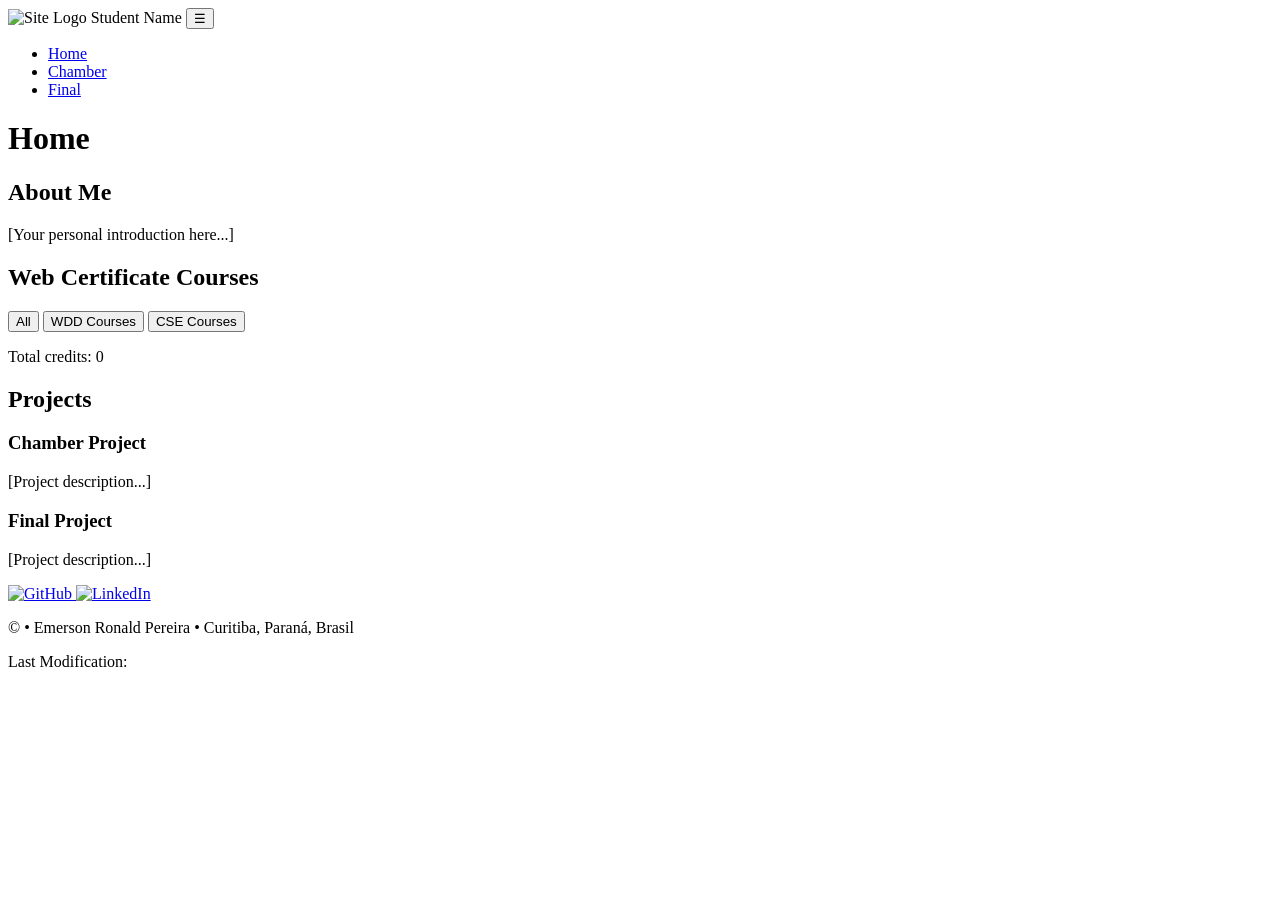
==== index.html @ 3f277fa2 "Revise index.html structure and content Updated the structure and content of the index.html file, in" ====
<!DOCTYPE html>
<html lang="en">
<head>
    <meta charset="UTF-8">
    <meta name="viewport" content="width=device-width, initial-scale=1.0">
    <meta name="description" content="Course home page for WDD231 - Emerson Ronald Pereira">
    <meta name="author" content="Emerson Ronald Pereira">
    <title>WDD231 - Emerson Ronald Pereira</title>
    
    <!-- Google Fonts -->
    <link rel="preconnect" href="https://fonts.googleapis.com">
    <link rel="preconnect" href="https://fonts.gstatic.com" crossorigin>
    <link href="https://fonts.googleapis.com/css2?family=Your+Selected+Font&display=swap" rel="stylesheet">
    
    <!-- CSS Files -->
    <link rel="stylesheet" href="styles/normalize.css">
    <link rel="stylesheet" href="styles/small.css">
    <link rel="stylesheet" href="styles/large.css">
    
    <!-- JavaScript Files (deferred) -->
    <script src="scripts/navigation.js" defer></script>
    <script src="scripts/date.js" defer></script>
    <script src="scripts/course.js" defer></script>
</head>

<body>
    <header>
        <img src="images/logo.svg" alt="Site Logo" width="50" height="50">
        <span>Student Name</span>
        <button class="hamburger" aria-label="Navigation Menu">☰</button>
    </header>
    
    <nav>
        <ul class="navigation">
            <li><a href="index.html" class="active">Home</a></li>
            <li><a href="chamber.html">Chamber</a></li>
            <li><a href="final.html">Final</a></li>
        </ul>
    </nav>
    
    <main>
        <h1>Home</h1>
        
        <section class="hero">
            <h2>About Me</h2>
            <p>[Your personal introduction here...]</p>
        </section>
        
        <section class="certificates">
            <h2>Web Certificate Courses</h2>
            <div class="filter-buttons">
                <button id="all">All</button>
                <button id="wdd">WDD Courses</button>
                <button id="cse">CSE Courses</button>
            </div>
            <div class="course-cards" id="courseDisplay">
                <!-- Course cards will be dynamically generated here -->
            </div>
            <p id="creditTotal">Total credits: <span id="totalCredits">0</span></p>
        </section>
        
        <section class="projects">
            <h2>Projects</h2>
            <div class="project-cards">
                <div class="project-card">
                    <h3>Chamber Project</h3>
                    <p>[Project description...]</p>
                </div>
                <div class="project-card">
                    <h3>Final Project</h3>
                    <p>[Project description...]</p>
                </div>
            </div>
        </section>
    </main>
    
    <footer>
        <div class="social-links">
            <a href="https://github.com/yourusername" target="_blank" aria-label="GitHub">
                <img src="images/github.svg" alt="GitHub" width="30" height="30">
            </a>
            <a href="https://linkedin.com/in/yourprofile" target="_blank" aria-label="LinkedIn">
                <img src="images/linkedin.svg" alt="LinkedIn" width="30" height="30">
            </a>
            <!-- Add 1-2 more social media links -->
        </div>
        
        <div class="footer-info">
            <p>&copy; <span id="currentYear"></span> • Emerson Ronald Pereira • Curitiba, Paraná, Brasil</p>
            <p id="lastModified">Last Modification: </p>
        </div>
    </footer>
</body>
</html>
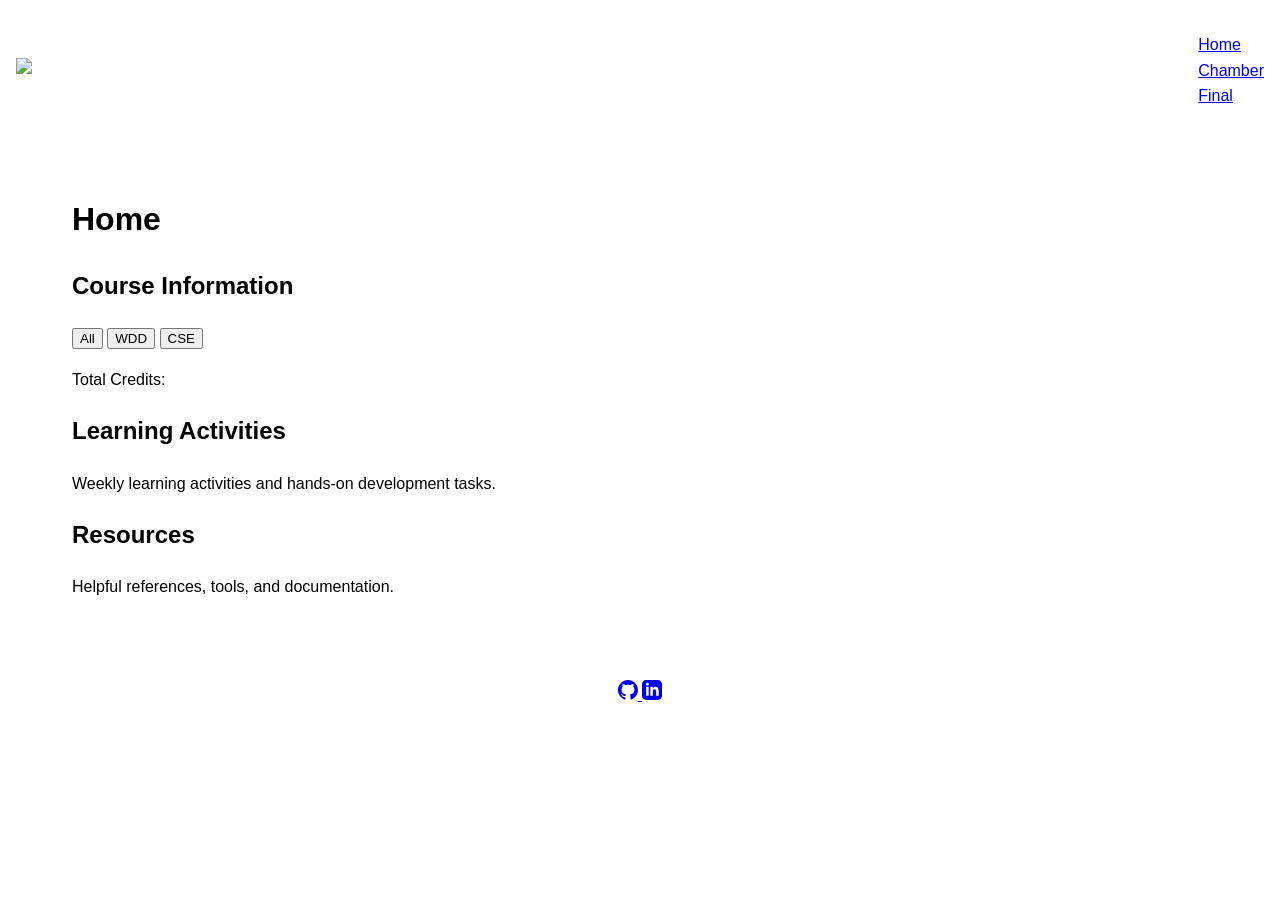
==== commit 1524afdb: "Refactor index.html for improved structure and content Updated meta tags, title, and social links in" ====
--- a/index.html
+++ b/index.html
@@ -1,94 +1,102 @@
 <!DOCTYPE html>
 <html lang="en">
 <head>
-    <meta charset="UTF-8">
-    <meta name="viewport" content="width=device-width, initial-scale=1.0">
-    <meta name="description" content="Course home page for WDD231 - Emerson Ronald Pereira">
-    <meta name="author" content="Emerson Ronald Pereira">
-    <title>WDD231 - Emerson Ronald Pereira</title>
-    
-    <!-- Google Fonts -->
-    <link rel="preconnect" href="https://fonts.googleapis.com">
-    <link rel="preconnect" href="https://fonts.gstatic.com" crossorigin>
-    <link href="https://fonts.googleapis.com/css2?family=Your+Selected+Font&display=swap" rel="stylesheet">
-    
-    <!-- CSS Files -->
-    <link rel="stylesheet" href="styles/normalize.css">
-    <link rel="stylesheet" href="styles/small.css">
-    <link rel="stylesheet" href="styles/large.css">
-    
-    <!-- JavaScript Files (deferred) -->
-    <script src="scripts/navigation.js" defer></script>
-    <script src="scripts/date.js" defer></script>
-    <script src="scripts/course.js" defer></script>
+  <meta charset="UTF-8">
+  <meta name="description" content="WDD231 Course Home Page">
+  <meta name="author" content="Emerson Ronald Pereira">
+  <meta name="viewport" content="width=device-width, initial-scale=1.0">
+
+  <title>WDD231 | Home</title>
+
+  <!-- Google Font -->
+  <link rel="preconnect" href="https://fonts.googleapis.com">
+  <link rel="preconnect" href="https://fonts.gstatic.com" crossorigin>
+  <link href="https://fonts.googleapis.com/css2?family=Roboto:wght@400;700&display=swap" rel="stylesheet">
+
+  <!-- CSS -->
+  <link rel="stylesheet" href="styles/normalize.css">
+  <link rel="stylesheet" href="styles/small.css">
+  <link rel="stylesheet" href="styles/large.css">
+
+  <!-- JavaScript -->
+  <script src="scripts/navigation.js" defer></script>
+  <script src="scripts/date.js" defer></script>
+  <script src="scripts/course.js" defer></script>
 </head>
 
 <body>
+  <div class="page-container">
     <header>
-        <img src="images/logo.svg" alt="Site Logo" width="50" height="50">
-        <span>Student Name</span>
-        <button class="hamburger" aria-label="Navigation Menu">☰</button>
+      <div class="header-container">
+        <!-- Logo - ESQUERDA -->
+        <img src="images/logo.png" alt="Site logo" width="130" height="100" class="logo">
+        
+        <!-- Menu hamburger - MEIO -->
+        <button id="menu" aria-label="Open Menu" class="hamburger">
+          <span class="hamburger-icon">☰</span>
+          <span class="close-icon" style="display: none;">✕</span>
+        </button>
+        
+        <!-- Nome - DIREITA -->
+        <span class="site-name">Emerson Ronald Pereira</span>
+      </div>
+
+      <!-- Navegação -->
+      <nav id="nav">
+        <ul>
+          <li><a href="index.html" class="active">Home</a></li>
+          <li><a href="#">Chamber</a></li>
+          <li><a href="#">Final</a></li>
+        </ul>
+      </nav>
     </header>
-    
-    <nav>
-        <ul class="navigation">
-            <li><a href="index.html" class="active">Home</a></li>
-            <li><a href="chamber.html">Chamber</a></li>
-            <li><a href="final.html">Final</a></li>
-        </ul>
-    </nav>
-    
-    <main>
-        <h1>Home</h1>
-        
-        <section class="hero">
-            <h2>About Me</h2>
-            <p>[Your personal introduction here...]</p>
-        </section>
-        
-        <section class="certificates">
-            <h2>Web Certificate Courses</h2>
-            <div class="filter-buttons">
-                <button id="all">All</button>
-                <button id="wdd">WDD Courses</button>
-                <button id="cse">CSE Courses</button>
-            </div>
-            <div class="course-cards" id="courseDisplay">
-                <!-- Course cards will be dynamically generated here -->
-            </div>
-            <p id="creditTotal">Total credits: <span id="totalCredits">0</span></p>
-        </section>
-        
-        <section class="projects">
-            <h2>Projects</h2>
-            <div class="project-cards">
-                <div class="project-card">
-                    <h3>Chamber Project</h3>
-                    <p>[Project description...]</p>
-                </div>
-                <div class="project-card">
-                    <h3>Final Project</h3>
-                    <p>[Project description...]</p>
-                </div>
-            </div>
-        </section>
+
+    <main class="content">
+      <h1>Home</h1>
+
+      <section>
+        <h2>Course Information</h2>
+        <div id="course-filters">
+          <button data-filter="all">All</button>
+          <button data-filter="wdd">WDD</button>
+          <button data-filter="cse">CSE</button>
+        </div>
+        <div id="courses"></div>
+        <p>Total Credits: <span id="totalCredits"></span></p>
+      </section>
+
+      <section>
+        <h2>Learning Activities</h2>
+        <p>Weekly learning activities and hands-on development tasks.</p>
+      </section>
+
+      <section>
+        <h2>Resources</h2>
+        <p>Helpful references, tools, and documentation.</p>
+      </section>
     </main>
-    
+
     <footer>
-        <div class="social-links">
-            <a href="https://github.com/yourusername" target="_blank" aria-label="GitHub">
-                <img src="images/github.svg" alt="GitHub" width="30" height="30">
-            </a>
-            <a href="https://linkedin.com/in/yourprofile" target="_blank" aria-label="LinkedIn">
-                <img src="images/linkedin.svg" alt="LinkedIn" width="30" height="30">
-            </a>
-            <!-- Add 1-2 more social media links -->
+      <div class="footer-content">
+        <div class="social">
+          <a href="https://github.com/SEUUSUARIO" target="_blank" aria-label="GitHub">
+            <svg width="20" height="20" viewBox="0 0 24 24" fill="currentColor">
+              <path d="M12 0c-6.626 0-12 5.373-12 12 0 5.302 3.438 9.8 8.207 11.387.599.111.793-.261.793-.577v-2.234c-3.338.726-4.033-1.416-4.033-1.416-.546-1.387-1.333-1.756-1.333-1.756-1.089-.745.083-.729.083-.729 1.205.084 1.839 1.237 1.839 1.237 1.07 1.834 2.807 1.304 3.492.997.107-.775.418-1.305.762-1.604-2.665-.305-5.467-1.334-5.467-5.931 0-1.311.469-2.381 1.236-3.221-.124-.303-.535-1.524.117-3.176 0 0 1.008-.322 3.301 1.23.957-.266 1.983-.399 3.003-.404 1.02.005 2.047.138 3.006.404 2.291-1.552 3.297-1.23 3.297-1.23.653 1.653.242 2.874.118 3.176.77.84 1.235 1.911 1.235 3.221 0 4.609-2.807 5.624-5.479 5.921.43.372.823 1.102.823 2.222v3.293c0 .319.192.694.801.576 4.765-1.589 8.199-6.086 8.199-11.386 0-6.627-5.373-12-12-12z"/>
+            </svg>
+          </a>
+          <a href="https://www.linkedin.com/in/SEUPERFIL" target="_blank" aria-label="LinkedIn">
+            <svg width="20" height="20" viewBox="0 0 24 24" fill="currentColor">
+              <path d="M19 0h-14c-2.761 0-5 2.239-5 5v14c0 2.761 2.239 5 5 5h14c2.762 0 5-2.239 5-5v-14c0-2.761-2.238-5-5-5zm-11 19h-3v-11h3v11zm-1.5-12.268c-.966 0-1.75-.79-1.75-1.764s.784-1.764 1.75-1.764 1.75.79 1.75 1.764-.783 1.764-1.75 1.764zm13.5 12.268h-3v-5.604c0-3.368-4-3.113-4 0v5.604h-3v-11h3v1.765c1.396-2.586 7-2.777 7 2.476v6.759z"/>
+            </svg>
+          </a>
         </div>
-        
+
         <div class="footer-info">
-            <p>&copy; <span id="currentYear"></span> • Emerson Ronald Pereira • Curitiba, Paraná, Brasil</p>
-            <p id="lastModified">Last Modification: </p>
+          <p>&copy; <span id="currentyear"></span> Emerson Ronald Pereira | Brazil</p>
+          <p id="lastModified">Last Modified: </p>
         </div>
+      </div>
     </footer>
+  </div>
 </body>
 </html>
--- a/styles/small.css
+++ b/styles/small.css
@@ -0,0 +1,131 @@
+/* Base styles for mobile (320px and up) */
+:root {
+    --primary-color: #your-color;
+    --secondary-color: #your-color;
+    --accent-color: #your-color;
+    --text-color: #your-color;
+    --background-color: #your-color;
+}
+
+* {
+    box-sizing: border-box;
+}
+
+body {
+    font-family: 'Your Selected Font', sans-serif;
+    margin: 0;
+    padding: 0;
+    line-height: 1.6;
+    color: var(--text-color);
+    background-color: var(--background-color);
+}
+
+/* Header styles */
+header {
+    display: flex;
+    justify-content: space-between;
+    align-items: center;
+    padding: 1rem;
+    background-color: var(--primary-color);
+    color: white;
+}
+
+.hamburger {
+    background: none;
+    border: none;
+    color: white;
+    font-size: 1.5rem;
+    cursor: pointer;
+    display: block;
+}
+
+/* Navigation styles for mobile */
+.navigation {
+    display: none;
+    flex-direction: column;
+    list-style: none;
+    padding: 0;
+    margin: 0;
+    background-color: var(--secondary-color);
+}
+
+.navigation.active {
+    display: flex;
+}
+
+.navigation li {
+    width: 100%;
+}
+
+.navigation a {
+    display: block;
+    padding: 1rem;
+    text-decoration: none;
+    color: white;
+    text-align: center;
+    border-bottom: 1px solid rgba(255,255,255,0.1);
+}
+
+.navigation a:hover,
+.navigation a.active {
+    background-color: var(--accent-color);
+}
+
+/* Main content */
+main {
+    padding: 1rem;
+    max-width: 1200px;
+    margin: 0 auto;
+}
+
+/* Course cards */
+.course-cards {
+    display: grid;
+    grid-template-columns: 1fr;
+    gap: 1rem;
+    margin: 1rem 0;
+}
+
+.course-card {
+    padding: 1rem;
+    border-radius: 8px;
+    border: 1px solid #ddd;
+}
+
+.course-card.completed {
+    background-color: var(--accent-color);
+    color: white;
+}
+
+/* Filter buttons */
+.filter-buttons {
+    display: flex;
+    gap: 0.5rem;
+    margin-bottom: 1rem;
+    flex-wrap: wrap;
+}
+
+.filter-buttons button {
+    padding: 0.5rem 1rem;
+    border: none;
+    border-radius: 4px;
+    background-color: var(--primary-color);
+    color: white;
+    cursor: pointer;
+}
+
+/* Footer */
+footer {
+    text-align: center;
+    padding: 2rem 1rem;
+    background-color: var(--primary-color);
+    color: white;
+}
+
+.social-links {
+    margin-bottom: 1rem;
+}
+
+.social-links a {
+    margin: 0 0.5rem;
+}
--- a/styles/large.css
+++ b/styles/large.css
@@ -0,0 +1,46 @@
+@media screen and (min-width: 768px) {
+    /* Hide hamburger menu */
+    .hamburger {
+        display: none;
+    }
+    
+    /* Show navigation as horizontal */
+    .navigation {
+        display: flex;
+        flex-direction: row;
+        justify-content: center;
+        background-color: var(--primary-color);
+    }
+    
+    .navigation li {
+        width: auto;
+    }
+    
+    .navigation a {
+        border-bottom: none;
+        padding: 1rem 2rem;
+    }
+    
+    /* Adjust course cards grid */
+    .course-cards {
+        grid-template-columns: repeat(auto-fit, minmax(200px, 1fr));
+    }
+    
+    /* Project cards layout */
+    .project-cards {
+        display: grid;
+        grid-template-columns: repeat(2, 1fr);
+        gap: 2rem;
+    }
+}
+
+/* Additional large screen adjustments */
+@media screen and (min-width: 1024px) {
+    .course-cards {
+        grid-template-columns: repeat(auto-fit, minmax(250px, 1fr));
+    }
+    
+    main {
+        padding: 2rem;
+    }
+}
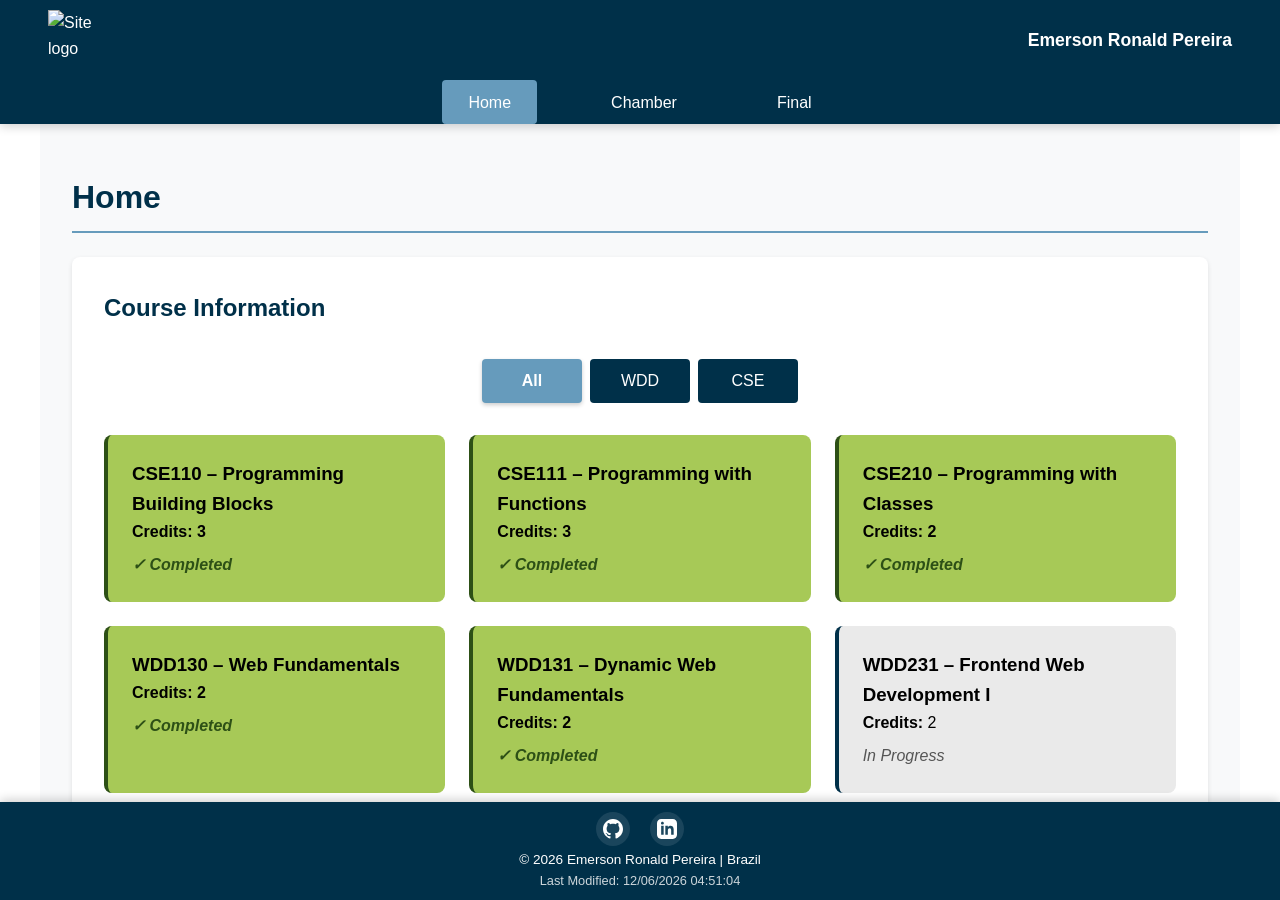
==== commit 90bf7345: "Update index.html" ====
--- a/index.html
+++ b/index.html
@@ -2,7 +2,7 @@
 <html lang="en">
 <head>
   <meta charset="UTF-8">
-  <meta name="description" content="WDD231 Course Home Page">
+  <meta name="description" content="WDD231 Course Home Page for Emerson Ronald Pereira - Web and Computer Programming certificate courses, projects, and learning resources">
   <meta name="author" content="Emerson Ronald Pereira">
   <meta name="viewport" content="width=device-width, initial-scale=1.0">
 
@@ -34,7 +34,7 @@
         <!-- Menu hamburger - MEIO -->
         <button id="menu" aria-label="Open Menu" class="hamburger">
           <span class="hamburger-icon">☰</span>
-          <span class="close-icon" style="display: none;">✕</span>
+          <span class="close-icon">✕</span>
         </button>
         
         <!-- Nome - DIREITA -->
@@ -79,12 +79,12 @@
     <footer>
       <div class="footer-content">
         <div class="social">
-          <a href="https://github.com/SEUUSUARIO" target="_blank" aria-label="GitHub">
+          <a href="https://github.com/emerrpereira" target="_blank" aria-label="GitHub">
             <svg width="20" height="20" viewBox="0 0 24 24" fill="currentColor">
               <path d="M12 0c-6.626 0-12 5.373-12 12 0 5.302 3.438 9.8 8.207 11.387.599.111.793-.261.793-.577v-2.234c-3.338.726-4.033-1.416-4.033-1.416-.546-1.387-1.333-1.756-1.333-1.756-1.089-.745.083-.729.083-.729 1.205.084 1.839 1.237 1.839 1.237 1.07 1.834 2.807 1.304 3.492.997.107-.775.418-1.305.762-1.604-2.665-.305-5.467-1.334-5.467-5.931 0-1.311.469-2.381 1.236-3.221-.124-.303-.535-1.524.117-3.176 0 0 1.008-.322 3.301 1.23.957-.266 1.983-.399 3.003-.404 1.02.005 2.047.138 3.006.404 2.291-1.552 3.297-1.23 3.297-1.23.653 1.653.242 2.874.118 3.176.77.84 1.235 1.911 1.235 3.221 0 4.609-2.807 5.624-5.479 5.921.43.372.823 1.102.823 2.222v3.293c0 .319.192.694.801.576 4.765-1.589 8.199-6.086 8.199-11.386 0-6.627-5.373-12-12-12z"/>
             </svg>
           </a>
-          <a href="https://www.linkedin.com/in/SEUPERFIL" target="_blank" aria-label="LinkedIn">
+          <a href="https://www.linkedin.com/in/emerson-ronald-pereira-b24097235" target="_blank" aria-label="LinkedIn">
             <svg width="20" height="20" viewBox="0 0 24 24" fill="currentColor">
               <path d="M19 0h-14c-2.761 0-5 2.239-5 5v14c0 2.761 2.239 5 5 5h14c2.762 0 5-2.239 5-5v-14c0-2.761-2.238-5-5-5zm-11 19h-3v-11h3v11zm-1.5-12.268c-.966 0-1.75-.79-1.75-1.764s.784-1.764 1.75-1.764 1.75.79 1.75 1.764-.783 1.764-1.75 1.764zm13.5 12.268h-3v-5.604c0-3.368-4-3.113-4 0v5.604h-3v-11h3v1.765c1.396-2.586 7-2.777 7 2.476v6.759z"/>
             </svg>
--- a/styles/small.css
+++ b/styles/small.css
@@ -1,131 +1,319 @@
-/* Base styles for mobile (320px and up) */
-:root {
-    --primary-color: #your-color;
-    --secondary-color: #your-color;
-    --accent-color: #your-color;
-    --text-color: #your-color;
-    --background-color: #your-color;
-}
-
 * {
-    box-sizing: border-box;
+  margin: 0;
+  padding: 0;
+  box-sizing: border-box;
 }
 
 body {
-    font-family: 'Your Selected Font', sans-serif;
-    margin: 0;
-    padding: 0;
-    line-height: 1.6;
-    color: var(--text-color);
-    background-color: var(--background-color);
-}
-
-/* Header styles */
+  font-family: 'Roboto', sans-serif;
+  line-height: 1.6;
+  height: 100vh;
+  display: flex;
+  flex-direction: column;
+}
+
+/* Container da página */
+.page-container {
+  display: flex;
+  flex-direction: column;
+  height: 100vh;
+}
+
+/* HEADER FIXO */
 header {
-    display: flex;
-    justify-content: space-between;
-    align-items: center;
-    padding: 1rem;
-    background-color: var(--primary-color);
-    color: white;
-}
-
+  background-color: #003049;
+  color: #fff;
+  position: sticky;
+  top: 0;
+  z-index: 100;
+  box-shadow: 0 2px 10px rgba(0, 0, 0, 0.2);
+}
+
+.header-container {
+  display: flex;
+  align-items: center;
+  justify-content: space-between;
+  padding: 0.8rem 1rem;
+  height: 70px;
+  width: 100%;
+}
+
+/* Logo */
+.logo {
+  height: 50px;
+  width: auto;
+  object-fit: contain;
+  flex-shrink: 0;
+}
+
+/* Menu hamburger - NO MEIO */
 .hamburger {
-    background: none;
-    border: none;
-    color: white;
-    font-size: 1.5rem;
-    cursor: pointer;
-    display: block;
-}
-
-/* Navigation styles for mobile */
-.navigation {
-    display: none;
-    flex-direction: column;
-    list-style: none;
-    padding: 0;
-    margin: 0;
-    background-color: var(--secondary-color);
-}
-
-.navigation.active {
-    display: flex;
-}
-
-.navigation li {
-    width: 100%;
-}
-
-.navigation a {
-    display: block;
-    padding: 1rem;
-    text-decoration: none;
-    color: white;
-    text-align: center;
-    border-bottom: 1px solid rgba(255,255,255,0.1);
-}
-
-.navigation a:hover,
-.navigation a.active {
-    background-color: var(--accent-color);
-}
-
-/* Main content */
-main {
-    padding: 1rem;
-    max-width: 1200px;
-    margin: 0 auto;
-}
-
-/* Course cards */
-.course-cards {
-    display: grid;
-    grid-template-columns: 1fr;
-    gap: 1rem;
-    margin: 1rem 0;
-}
-
-.course-card {
-    padding: 1rem;
-    border-radius: 8px;
-    border: 1px solid #ddd;
-}
-
-.course-card.completed {
-    background-color: var(--accent-color);
-    color: white;
-}
-
-/* Filter buttons */
-.filter-buttons {
-    display: flex;
-    gap: 0.5rem;
-    margin-bottom: 1rem;
-    flex-wrap: wrap;
-}
-
-.filter-buttons button {
-    padding: 0.5rem 1rem;
-    border: none;
-    border-radius: 4px;
-    background-color: var(--primary-color);
-    color: white;
-    cursor: pointer;
-}
-
-/* Footer */
+  background: none;
+  border: none;
+  color: white;
+  cursor: pointer;
+  width: 44px;
+  height: 44px;
+  display: flex;
+  align-items: center;
+  justify-content: center;
+  font-size: 1.8rem;
+  flex-shrink: 0;
+  order: 2; /* Coloca no meio */
+  margin: 0 auto;
+}
+
+.hamburger .close-icon {
+  font-size: 1.5rem;
+}
+
+/* Nome à DIREITA */
+.site-name {
+  display: block;
+  font-size: 0.9rem;
+  font-weight: bold;
+  text-align: right;
+  flex-shrink: 0;
+  order: 3; /* Coloca à direita */
+  max-width: 40%;
+  overflow: hidden;
+  text-overflow: ellipsis;
+  white-space: nowrap;
+}
+
+/* Navegação mobile - abaixo do header */
+nav {
+  display: none;
+  background-color: #003049;
+  border-top: 1px solid rgba(255, 255, 255, 0.1);
+  position: absolute;
+  top: 70px;
+  left: 0;
+  right: 0;
+  z-index: 99;
+  box-shadow: 0 5px 15px rgba(0, 0, 0, 0.3);
+}
+
+nav.open {
+  display: block;
+}
+
+nav ul {
+  list-style: none;
+}
+
+nav li {
+  text-align: center;
+}
+
+nav a {
+  display: block;
+  padding: 1rem;
+  color: white;
+  text-decoration: none;
+  border-bottom: 1px solid rgba(255, 255, 255, 0.1);
+  transition: background-color 0.3s;
+}
+
+nav a:hover,
+nav a.active {
+  background-color: #669bbc;
+}
+
+/* CONTEÚDO PRINCIPAL (rolável) */
+.content {
+  flex: 1;
+  overflow-y: auto;
+  padding: 1rem;
+  background-color: #f8f9fa;
+}
+
+/* Seções */
+section {
+  margin-bottom: 2rem;
+  background: white;
+  padding: 1.5rem;
+  border-radius: 8px;
+  box-shadow: 0 2px 5px rgba(0,0,0,0.1);
+}
+
+h1 {
+  color: #003049;
+  margin-bottom: 1.5rem;
+  padding-bottom: 0.5rem;
+  border-bottom: 2px solid #669bbc;
+}
+
+h2 {
+  color: #003049;
+  margin-bottom: 1rem;
+}
+
+/* Cursos */
+#courses {
+  display: grid;
+  gap: 1rem;
+  margin: 1rem 0;
+}
+
+.course {
+  padding: 1rem;
+  border-radius: 8px;
+  background-color: #eaeaea;
+  border-left: 4px solid #003049;
+}
+
+.course.completed {
+  background-color: #a7c957;
+  border-left-color: #2d5016;
+  font-weight: bold;
+}
+
+/* Botões de filtro */
+#course-filters {
+  display: flex;
+  gap: 0.5rem;
+  margin-bottom: 1rem;
+  flex-wrap: wrap;
+}
+
+#course-filters button {
+  padding: 0.5rem 1rem;
+  border: none;
+  border-radius: 4px;
+  background-color: #003049;
+  color: white;
+  cursor: pointer;
+  transition: background-color 0.3s;
+}
+
+#course-filters button:hover {
+  background-color: #669bbc;
+}
+
+#course-filters button:active {
+  transform: translateY(1px);
+}
+
+/* Estilo para botões ativos */
+#course-filters button.active {
+  background-color: #669bbc;
+  font-weight: bold;
+  box-shadow: 0 2px 4px rgba(0,0,0,0.2);
+}
+
+/* Status do curso */
+.course .status {
+  font-style: italic;
+  margin-top: 0.5rem;
+  color: #555;
+}
+
+.course.completed .status {
+  color: #2d5016;
+  font-weight: bold;
+}
+
+/* FOOTER FIXO - COMPACTO */
 footer {
-    text-align: center;
-    padding: 2rem 1rem;
-    background-color: var(--primary-color);
-    color: white;
-}
-
-.social-links {
-    margin-bottom: 1rem;
-}
-
-.social-links a {
-    margin: 0 0.5rem;
-}
+  background-color: #003049;
+  color: white;
+  padding: 0.5rem 1rem;
+  position: sticky;
+  bottom: 0;
+  z-index: 100;
+  box-shadow: 0 -2px 10px rgba(0, 0, 0, 0.2);
+  min-height: auto;
+}
+
+.footer-content {
+  max-width: 1200px;
+  margin: 0 auto;
+  text-align: center;
+  padding: 0.3rem 0;
+}
+
+/* Redes sociais - mais compacto */
+.social {
+  display: flex;
+  justify-content: center;
+  gap: 1rem;
+  margin-bottom: 0.3rem;
+}
+
+.social a {
+  color: white;
+  text-decoration: none;
+  padding: 0.3rem;
+  border-radius: 50%;
+  background-color: rgba(255, 255, 255, 0.1);
+  display: flex;
+  align-items: center;
+  justify-content: center;
+  width: 32px;
+  height: 32px;
+  transition: background-color 0.3s;
+}
+
+.social a:hover {
+  background-color: #669bbc;
+}
+
+.social svg {
+  width: 18px;
+  height: 18px;
+}
+
+/* Informações do rodapé - compacto */
+.footer-info {
+  line-height: 1.2;
+}
+
+.footer-info p {
+  margin: 0.2rem 0;
+  font-size: 0.8rem;
+}
+
+#lastModified {
+  font-size: 0.75rem;
+  color: rgba(255, 255, 255, 0.8);
+}
+
+/* Garantir que a data apareça */
+#lastModified {
+  display: block !important;
+  visibility: visible !important;
+  opacity: 1 !important;
+}
+
+/* Ajustar altura do rodapé */
+footer {
+  height: auto;
+  min-height: 90px; /* Altura mínima compacta */
+}
+
+/* Ajustar conteúdo principal para compensar rodapé fixo */
+.content {
+  padding-bottom: 100px; /* Espaço para o rodapé */
+}
+
+/* Para mobile muito pequeno */
+@media (max-width: 320px) {
+  .footer-info p {
+    font-size: 0.7rem;
+  }
+  
+  #lastModified {
+    font-size: 0.65rem;
+  }
+  
+  .social a {
+    width: 28px;
+    height: 28px;
+  }
+  
+  .social svg {
+    width: 16px;
+    height: 16px;
+  }
+}
--- a/styles/large.css
+++ b/styles/large.css
@@ -1,46 +1,190 @@
-@media screen and (min-width: 768px) {
-    /* Hide hamburger menu */
-    .hamburger {
-        display: none;
-    }
-    
-    /* Show navigation as horizontal */
-    .navigation {
-        display: flex;
-        flex-direction: row;
-        justify-content: center;
-        background-color: var(--primary-color);
-    }
-    
-    .navigation li {
-        width: auto;
-    }
-    
-    .navigation a {
-        border-bottom: none;
-        padding: 1rem 2rem;
-    }
-    
-    /* Adjust course cards grid */
-    .course-cards {
-        grid-template-columns: repeat(auto-fit, minmax(200px, 1fr));
-    }
-    
-    /* Project cards layout */
-    .project-cards {
-        display: grid;
-        grid-template-columns: repeat(2, 1fr);
-        gap: 2rem;
-    }
+@media (min-width: 768px) {
+  /* HEADER DESKTOP - alterar order para desktop */
+  .header-container {
+    padding: 0 2rem;
+    height: 80px;
+    display: grid;
+    grid-template-columns: auto 1fr auto;
+    grid-template-areas: "logo nav name";
+    align-items: center;
+    gap: 2rem;
+  }
+
+  /* Logo */
+  .logo {
+    grid-area: logo;
+    height: 60px;
+    order: 1 !important; /* Força ordem no desktop */
+  }
+
+  /* Esconde botão hamburger */
+  .hamburger {
+    display: none !important;
+  }
+
+  /* Navegação no centro */
+  nav {
+    display: flex !important;
+    grid-area: nav;
+    position: static;
+    top: auto;
+    left: auto;
+    right: auto;
+    box-shadow: none;
+    border-top: none;
+    background: transparent;
+    order: 2 !important; /* Força ordem no desktop */
+  }
+
+  nav ul {
+    display: flex;
+    justify-content: center;
+    gap: 2rem;
+    width: 100%;
+  }
+
+  nav li {
+    flex: 0 1 auto;
+  }
+
+  nav a {
+    padding: 0.5rem 1.5rem;
+    border-radius: 4px;
+    border: 2px solid transparent;
+    border-bottom: none;
+    transition: all 0.3s;
+  }
+
+  nav a:hover {
+    background-color: #669bbc;
+    transform: translateY(-2px);
+    border-color: #669bbc;
+  }
+
+  nav a.active {
+    background-color: #669bbc;
+    border-color: #669bbc;
+  }
+
+  /* Nome à direita - manter no desktop */
+  .site-name {
+    grid-area: name;
+    text-align: right;
+    font-size: 1.1rem;
+    padding: 0;
+    flex-grow: 0;
+    order: 3 !important; /* Força ordem no desktop */
+    max-width: none;
+    overflow: visible;
+    white-space: normal;
+  }
+
+  /* CONTEÚDO PRINCIPAL */
+  .content {
+    padding: 2rem;
+    max-width: 1200px;
+    margin: 0 auto;
+    width: 100%;
+  }
+
+  /* Grid para cursos */
+  #courses {
+    grid-template-columns: repeat(auto-fill, minmax(300px, 1fr));
+    gap: 1.5rem;
+  }
+
+  .course {
+    padding: 1.5rem;
+    transition: transform 0.3s, box-shadow 0.3s;
+  }
+
+  .course:hover {
+    transform: translateY(-5px);
+    box-shadow: 0 5px 15px rgba(0,0,0,0.1);
+  }
+
+  /* Botões de filtro */
+  #course-filters {
+    justify-content: center;
+    margin: 2rem 0;
+  }
+
+  #course-filters button {
+    padding: 0.8rem 1.5rem;
+    font-size: 1rem;
+    min-width: 100px;
+  }
+
+  /* Seções com layout melhor */
+  section {
+    padding: 2rem;
+    margin-bottom: 2.5rem;
+  }
 }
 
-/* Additional large screen adjustments */
-@media screen and (min-width: 1024px) {
-    .course-cards {
-        grid-template-columns: repeat(auto-fit, minmax(250px, 1fr));
-    }
-    
-    main {
-        padding: 2rem;
-    }
+  @media (min-width: 768px) {
+  /* ... mantém todo o resto do CSS ... */
+
+  /* FOOTER DESKTOP - COMPACTO */
+  footer {
+    padding: 0.4rem 1rem;
+  }
+
+  .footer-content {
+    display: flex;
+    flex-direction: column;
+    align-items: center;
+    padding: 0.2rem 0;
+  }
+
+  .social {
+    gap: 1.2rem;
+    margin-bottom: 0.3rem;
+  }
+
+  .social a {
+    width: 34px;
+    height: 34px;
+  }
+
+  .social svg {
+    width: 20px;
+    height: 20px;
+  }
+
+  .footer-info {
+    display: flex;
+    flex-direction: column;
+    align-items: center;
+    gap: 0.1rem;
+  }
+
+  .footer-info p {
+    margin: 0.1rem 0;
+    font-size: 0.85rem;
+  }
+
+  #lastModified {
+    font-size: 0.8rem;
+  }
 }
+
+/* Para telas maiores */
+@media (min-width: 1024px) {
+  .header-container {
+    padding: 0 3rem;
+    gap: 3rem;
+  }
+
+  nav ul {
+    gap: 3rem;
+  }
+
+  .content {
+    padding: 3rem 2rem;
+  }
+
+  #courses {
+    grid-template-columns: repeat(auto-fill, minmax(320px, 1fr));
+  }
+}
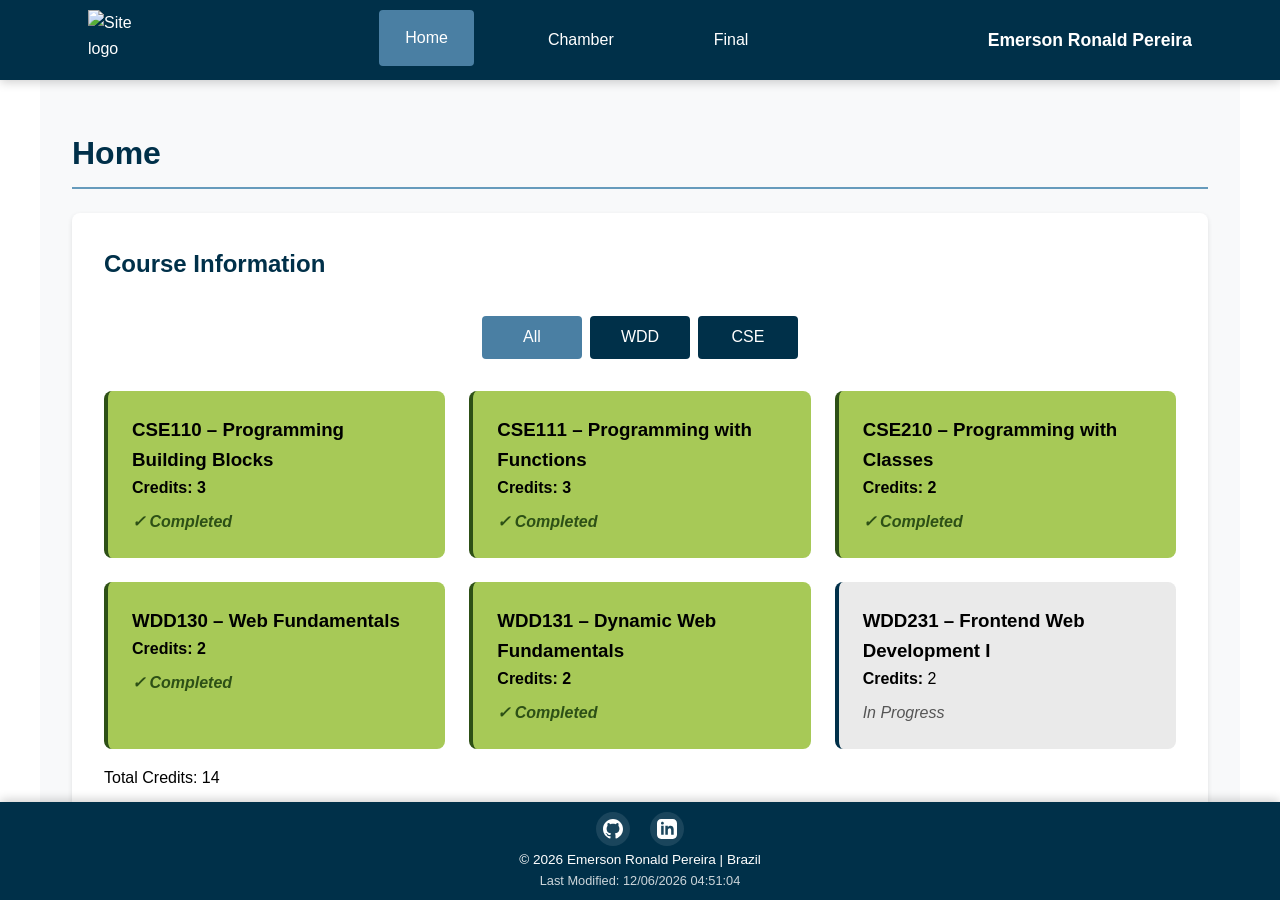
==== commit c86b1cf5: "Refactor navigation and update comments in index.html Updated navigation structure and comments in i" ====
--- a/index.html
+++ b/index.html
@@ -31,24 +31,24 @@
         <!-- Logo - ESQUERDA -->
         <img src="images/logo.png" alt="Site logo" width="130" height="100" class="logo">
         
-        <!-- Menu hamburger - MEIO -->
+        <!-- Menu hamburger - MEIO (só mobile) -->
         <button id="menu" aria-label="Open Menu" class="hamburger">
           <span class="hamburger-icon">☰</span>
           <span class="close-icon">✕</span>
         </button>
         
+        <!-- Navegação - MEIO (desktop) - AGORA DENTRO DO HEADER-CONTAINER -->
+        <nav id="nav">
+          <ul>
+            <li><a href="index.html" class="active">Home</a></li>
+            <li><a href="#">Chamber</a></li>
+            <li><a href="#">Final</a></li>
+          </ul>
+        </nav>
+        
         <!-- Nome - DIREITA -->
         <span class="site-name">Emerson Ronald Pereira</span>
       </div>
-
-      <!-- Navegação -->
-      <nav id="nav">
-        <ul>
-          <li><a href="index.html" class="active">Home</a></li>
-          <li><a href="#">Chamber</a></li>
-          <li><a href="#">Final</a></li>
-        </ul>
-      </nav>
     </header>
 
     <main class="content">
--- a/styles/small.css
+++ b/styles/small.css
@@ -1,3 +1,5 @@
+/* small.css - Mobile First */
+
 * {
   margin: 0;
   padding: 0;
@@ -36,6 +38,7 @@
   padding: 0.8rem 1rem;
   height: 70px;
   width: 100%;
+  transition: all 0.3s ease;
 }
 
 /* Logo */
@@ -59,12 +62,25 @@
   justify-content: center;
   font-size: 1.8rem;
   flex-shrink: 0;
-  order: 2; /* Coloca no meio */
+  order: 2;
   margin: 0 auto;
 }
 
 .hamburger .close-icon {
   font-size: 1.5rem;
+  display: none;
+}
+
+.hamburger .hamburger-icon {
+  display: inline;
+}
+
+.hamburger.active .hamburger-icon {
+  display: none;
+}
+
+.hamburger.active .close-icon {
+  display: inline;
 }
 
 /* Nome à DIREITA */
@@ -74,14 +90,14 @@
   font-weight: bold;
   text-align: right;
   flex-shrink: 0;
-  order: 3; /* Coloca à direita */
+  order: 3;
   max-width: 40%;
   overflow: hidden;
   text-overflow: ellipsis;
   white-space: nowrap;
 }
 
-/* Navegação mobile - abaixo do header */
+/* Navegação mobile */
 nav {
   display: none;
   background-color: #003049;
@@ -115,17 +131,20 @@
   transition: background-color 0.3s;
 }
 
+/* CORRIGIR CONTRASTE: alterar cor para melhor contraste */
 nav a:hover,
 nav a.active {
-  background-color: #669bbc;
-}
-
-/* CONTEÚDO PRINCIPAL (rolável) */
+  background-color: #4a7fa3; /* Mais escuro para melhor contraste */
+  color: white;
+}
+
+/* CONTEÚDO PRINCIPAL */
 .content {
   flex: 1;
   overflow-y: auto;
   padding: 1rem;
   background-color: #f8f9fa;
+  padding-bottom: 100px;
 }
 
 /* Seções */
@@ -187,19 +206,13 @@
   transition: background-color 0.3s;
 }
 
-#course-filters button:hover {
-  background-color: #669bbc;
+#course-filters button:hover,
+#course-filters button.active {
+  background-color: #4a7fa3; /* Melhor contraste */
 }
 
 #course-filters button:active {
   transform: translateY(1px);
-}
-
-/* Estilo para botões ativos */
-#course-filters button.active {
-  background-color: #669bbc;
-  font-weight: bold;
-  box-shadow: 0 2px 4px rgba(0,0,0,0.2);
 }
 
 /* Status do curso */
@@ -223,7 +236,7 @@
   bottom: 0;
   z-index: 100;
   box-shadow: 0 -2px 10px rgba(0, 0, 0, 0.2);
-  min-height: auto;
+  min-height: 90px;
 }
 
 .footer-content {
@@ -233,7 +246,7 @@
   padding: 0.3rem 0;
 }
 
-/* Redes sociais - mais compacto */
+/* Redes sociais */
 .social {
   display: flex;
   justify-content: center;
@@ -256,7 +269,7 @@
 }
 
 .social a:hover {
-  background-color: #669bbc;
+  background-color: #4a7fa3;
 }
 
 .social svg {
@@ -264,7 +277,7 @@
   height: 18px;
 }
 
-/* Informações do rodapé - compacto */
+/* Informações do rodapé */
 .footer-info {
   line-height: 1.2;
 }
@@ -277,24 +290,7 @@
 #lastModified {
   font-size: 0.75rem;
   color: rgba(255, 255, 255, 0.8);
-}
-
-/* Garantir que a data apareça */
-#lastModified {
-  display: block !important;
-  visibility: visible !important;
-  opacity: 1 !important;
-}
-
-/* Ajustar altura do rodapé */
-footer {
-  height: auto;
-  min-height: 90px; /* Altura mínima compacta */
-}
-
-/* Ajustar conteúdo principal para compensar rodapé fixo */
-.content {
-  padding-bottom: 100px; /* Espaço para o rodapé */
+  display: block;
 }
 
 /* Para mobile muito pequeno */
@@ -317,3 +313,39 @@
     height: 16px;
   }
 }
+
+/* Garantir transição suave */
+nav {
+  transition: all 0.3s ease;
+}
+
+/* Reset para desktop - importante! */
+@media (min-width: 768px) {
+  /* O CSS do large.css vai sobrescrever tudo */
+  /* Estas regras são apenas para garantir reset */
+  .hamburger {
+    display: none;
+  }
+  
+  nav {
+    display: flex;
+    position: static;
+    background: transparent;
+    border-top: none;
+    box-shadow: none;
+  }
+  
+  nav ul {
+    flex-direction: row;
+  }
+  
+  nav li {
+    text-align: left;
+  }
+  
+  nav a {
+    display: inline-block;
+    padding: 0.5rem 1rem;
+    border-bottom: none;
+  }
+}
--- a/styles/large.css
+++ b/styles/large.css
@@ -1,93 +1,103 @@
+/* large.css - Desktop - CORRIGIR ORDEM */
+
 @media (min-width: 768px) {
-  /* HEADER DESKTOP - alterar order para desktop */
+  /* HEADER - usar order para controlar posição */
   .header-container {
+    display: flex !important;
+    align-items: center !important;
+    justify-content: space-between !important;
+    width: 100%;
+    max-width: 1200px;
+    margin: 0 auto;
     padding: 0 2rem;
     height: 80px;
-    display: grid;
-    grid-template-columns: auto 1fr auto;
-    grid-template-areas: "logo nav name";
-    align-items: center;
-    gap: 2rem;
+    background-color: #003049;
   }
 
-  /* Logo */
+  /* 1. LOGO - ESQUERDA */
   .logo {
-    grid-area: logo;
     height: 60px;
-    order: 1 !important; /* Força ordem no desktop */
+    width: auto;
+    display: block !important;
+    order: 1 !important; /* PRIMEIRO */
+    flex-shrink: 0;
   }
 
-  /* Esconde botão hamburger */
+  /* 2. BOTÃO HAMBURGER - ESCONDIDO */
   .hamburger {
     display: none !important;
   }
 
-  /* Navegação no centro */
-  nav {
+  /* 3. NAVEGAÇÃO - MEIO */
+  #nav {
     display: flex !important;
-    grid-area: nav;
-    position: static;
-    top: auto;
-    left: auto;
-    right: auto;
-    box-shadow: none;
-    border-top: none;
-    background: transparent;
-    order: 2 !important; /* Força ordem no desktop */
+    order: 2 !important; /* SEGUNDO (no meio) */
+    flex-grow: 1;
+    justify-content: center;
+    align-items: center;
+    margin: 0 2rem;
+    background: transparent !important;
+    position: static !important;
   }
 
-  nav ul {
-    display: flex;
+  /* LISTA - LINHA HORIZONTAL NO CENTRO */
+  #nav ul {
+    display: flex !important;
+    flex-direction: row !important;
+    gap: 2rem;
+    margin: 0;
+    padding: 0;
+    list-style: none;
+    align-items: center;
     justify-content: center;
-    gap: 2rem;
     width: 100%;
   }
 
-  nav li {
-    flex: 0 1 auto;
+  /* ITENS DO MENU */
+  #nav li {
+    display: flex;
+    align-items: center;
   }
 
-  nav a {
-    padding: 0.5rem 1.5rem;
+  /* LINKS DO MENU */
+  #nav a {
+    display: inline-block !important;
+    padding: 0.8rem 1.5rem;
+    color: white !important;
+    text-decoration: none;
     border-radius: 4px;
     border: 2px solid transparent;
-    border-bottom: none;
     transition: all 0.3s;
+    font-size: 1rem;
   }
 
-  nav a:hover {
-    background-color: #669bbc;
+  #nav a:hover,
+  #nav a.active {
+    background-color: #4a7fa3 !important;
     transform: translateY(-2px);
-    border-color: #669bbc;
+    border-color: #4a7fa3;
   }
 
-  nav a.active {
-    background-color: #669bbc;
-    border-color: #669bbc;
+  /* 4. NOME - DIREITA */
+  .site-name {
+    display: block !important;
+    order: 3 !important; /* TERCEIRO (direita) */
+    font-size: 1.1rem;
+    font-weight: bold;
+    color: white;
+    flex-shrink: 0;
+    white-space: nowrap;
   }
 
-  /* Nome à direita - manter no desktop */
-  .site-name {
-    grid-area: name;
-    text-align: right;
-    font-size: 1.1rem;
-    padding: 0;
-    flex-grow: 0;
-    order: 3 !important; /* Força ordem no desktop */
-    max-width: none;
-    overflow: visible;
-    white-space: normal;
-  }
-
-  /* CONTEÚDO PRINCIPAL */
+  /* RESTANTE DO CSS (mantenha igual) */
   .content {
     padding: 2rem;
     max-width: 1200px;
     margin: 0 auto;
     width: 100%;
+    padding-bottom: 120px;
   }
 
-  /* Grid para cursos */
   #courses {
     grid-template-columns: repeat(auto-fill, minmax(300px, 1fr));
     gap: 1.5rem;
@@ -103,7 +113,6 @@
     box-shadow: 0 5px 15px rgba(0,0,0,0.1);
   }
 
-  /* Botões de filtro */
   #course-filters {
     justify-content: center;
     margin: 2rem 0;
@@ -115,17 +124,11 @@
     min-width: 100px;
   }
 
-  /* Seções com layout melhor */
   section {
     padding: 2rem;
     margin-bottom: 2.5rem;
   }
-}
 
-  @media (min-width: 768px) {
-  /* ... mantém todo o resto do CSS ... */
-
-  /* FOOTER DESKTOP - COMPACTO */
   footer {
     padding: 0.4rem 1rem;
   }
@@ -169,14 +172,16 @@
   }
 }
 
-/* Para telas maiores */
 @media (min-width: 1024px) {
   .header-container {
     padding: 0 3rem;
-    gap: 3rem;
   }
 
-  nav ul {
+  #nav {
+    margin: 0 3rem;
+  }
+
+  #nav ul {
     gap: 3rem;
   }
 
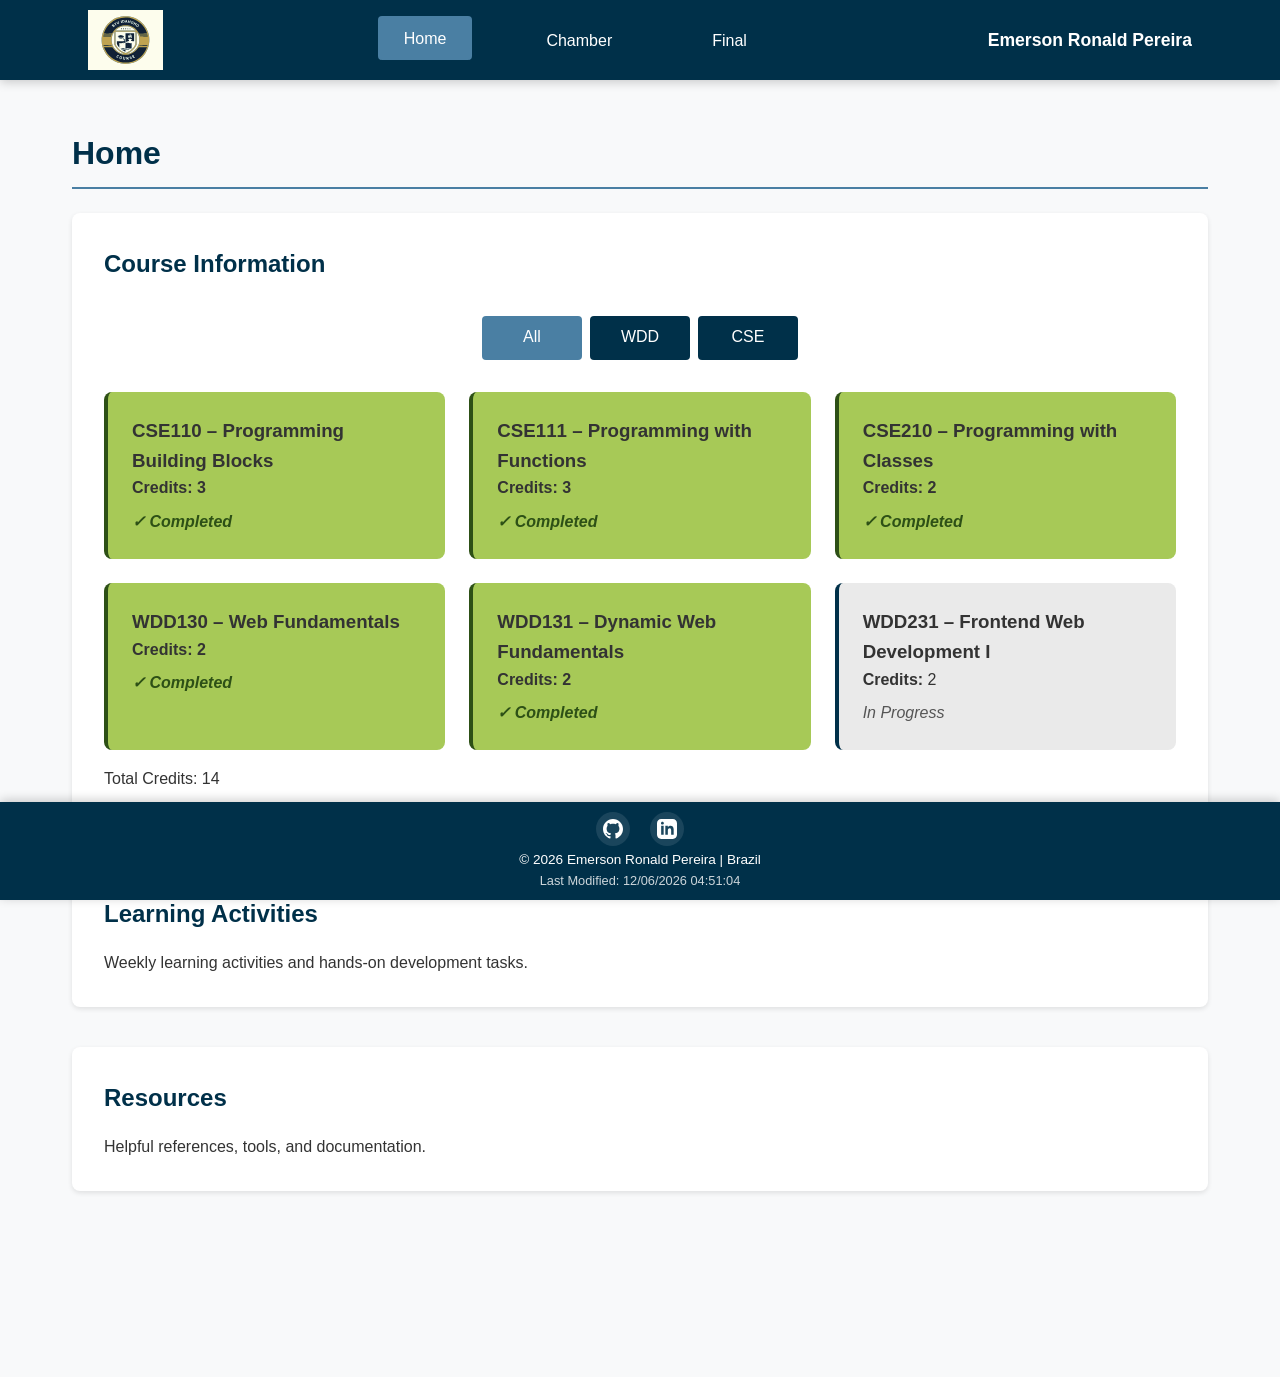
==== commit 329d8f71: "Replace logo image from PNG to SVG format" ====
--- a/index.html
+++ b/index.html
@@ -29,7 +29,7 @@
     <header>
       <div class="header-container">
         <!-- Logo - ESQUERDA -->
-        <img src="images/logo.png" alt="Site logo" width="130" height="100" class="logo">
+        <img src="images/logo.svg" alt="Site logo" width="130" height="100" class="logo">
         
         <!-- Menu hamburger - MEIO (só mobile) -->
         <button id="menu" aria-label="Open Menu" class="hamburger">
--- a/styles/small.css
+++ b/styles/small.css
@@ -1,4 +1,16 @@
 /* small.css - Mobile First */
+
+/* Reset e variáveis */
+:root {
+  --primary-color: #003049;
+  --secondary-color: #4a7fa3;
+  --accent-color: #a7c957;
+  --text-color: #333;
+  --light-text: #fff;
+  --background-color: #f8f9fa;
+  --card-background: #fff;
+  --gray-light: #eaeaea;
+}
 
 * {
   margin: 0;
@@ -9,7 +21,9 @@
 body {
   font-family: 'Roboto', sans-serif;
   line-height: 1.6;
-  height: 100vh;
+  color: var(--text-color);
+  background-color: var(--background-color);
+  min-height: 100vh;
   display: flex;
   flex-direction: column;
 }
@@ -18,13 +32,13 @@
 .page-container {
   display: flex;
   flex-direction: column;
-  height: 100vh;
-}
-
-/* HEADER FIXO */
+  min-height: 100vh;
+}
+
+/* HEADER - Mobile */
 header {
-  background-color: #003049;
-  color: #fff;
+  background-color: var(--primary-color);
+  color: var(--light-text);
   position: sticky;
   top: 0;
   z-index: 100;
@@ -38,7 +52,7 @@
   padding: 0.8rem 1rem;
   height: 70px;
   width: 100%;
-  transition: all 0.3s ease;
+  position: relative;
 }
 
 /* Logo */
@@ -49,11 +63,11 @@
   flex-shrink: 0;
 }
 
-/* Menu hamburger - NO MEIO */
+/* Botão hamburger - VISÍVEL APENAS MOBILE */
 .hamburger {
   background: none;
   border: none;
-  color: white;
+  color: var(--light-text);
   cursor: pointer;
   width: 44px;
   height: 44px;
@@ -62,8 +76,7 @@
   justify-content: center;
   font-size: 1.8rem;
   flex-shrink: 0;
-  order: 2;
-  margin: 0 auto;
+  z-index: 101;
 }
 
 .hamburger .close-icon {
@@ -71,10 +84,6 @@
   display: none;
 }
 
-.hamburger .hamburger-icon {
-  display: inline;
-}
-
 .hamburger.active .hamburger-icon {
   display: none;
 }
@@ -83,29 +92,28 @@
   display: inline;
 }
 
-/* Nome à DIREITA */
+/* Nome */
 .site-name {
   display: block;
   font-size: 0.9rem;
   font-weight: bold;
   text-align: right;
   flex-shrink: 0;
-  order: 3;
   max-width: 40%;
   overflow: hidden;
   text-overflow: ellipsis;
   white-space: nowrap;
-}
-
-/* Navegação mobile */
+  color: var(--light-text);
+}
+
+/* Navegação mobile - ESCONDIDA POR PADRÃO */
 nav {
   display: none;
-  background-color: #003049;
-  border-top: 1px solid rgba(255, 255, 255, 0.1);
   position: absolute;
   top: 70px;
   left: 0;
   right: 0;
+  background-color: var(--primary-color);
   z-index: 99;
   box-shadow: 0 5px 15px rgba(0, 0, 0, 0.3);
 }
@@ -125,46 +133,44 @@
 nav a {
   display: block;
   padding: 1rem;
-  color: white;
+  color: var(--light-text);
   text-decoration: none;
   border-bottom: 1px solid rgba(255, 255, 255, 0.1);
   transition: background-color 0.3s;
 }
 
-/* CORRIGIR CONTRASTE: alterar cor para melhor contraste */
 nav a:hover,
 nav a.active {
-  background-color: #4a7fa3; /* Mais escuro para melhor contraste */
-  color: white;
+  background-color: var(--secondary-color);
+  color: var(--light-text);
 }
 
 /* CONTEÚDO PRINCIPAL */
 .content {
   flex: 1;
-  overflow-y: auto;
   padding: 1rem;
-  background-color: #f8f9fa;
+  background-color: var(--background-color);
   padding-bottom: 100px;
 }
 
 /* Seções */
 section {
   margin-bottom: 2rem;
-  background: white;
+  background: var(--card-background);
   padding: 1.5rem;
   border-radius: 8px;
-  box-shadow: 0 2px 5px rgba(0,0,0,0.1);
+  box-shadow: 0 2px 5px rgba(0, 0, 0, 0.1);
 }
 
 h1 {
-  color: #003049;
+  color: var(--primary-color);
   margin-bottom: 1.5rem;
   padding-bottom: 0.5rem;
-  border-bottom: 2px solid #669bbc;
+  border-bottom: 2px solid var(--secondary-color);
 }
 
 h2 {
-  color: #003049;
+  color: var(--primary-color);
   margin-bottom: 1rem;
 }
 
@@ -178,12 +184,12 @@
 .course {
   padding: 1rem;
   border-radius: 8px;
-  background-color: #eaeaea;
-  border-left: 4px solid #003049;
+  background-color: var(--gray-light);
+  border-left: 4px solid var(--primary-color);
 }
 
 .course.completed {
-  background-color: #a7c957;
+  background-color: var(--accent-color);
   border-left-color: #2d5016;
   font-weight: bold;
 }
@@ -200,15 +206,15 @@
   padding: 0.5rem 1rem;
   border: none;
   border-radius: 4px;
-  background-color: #003049;
-  color: white;
+  background-color: var(--primary-color);
+  color: var(--light-text);
   cursor: pointer;
   transition: background-color 0.3s;
 }
 
 #course-filters button:hover,
 #course-filters button.active {
-  background-color: #4a7fa3; /* Melhor contraste */
+  background-color: var(--secondary-color);
 }
 
 #course-filters button:active {
@@ -227,10 +233,10 @@
   font-weight: bold;
 }
 
-/* FOOTER FIXO - COMPACTO */
+/* FOOTER */
 footer {
-  background-color: #003049;
-  color: white;
+  background-color: var(--primary-color);
+  color: var(--light-text);
   padding: 0.5rem 1rem;
   position: sticky;
   bottom: 0;
@@ -255,7 +261,7 @@
 }
 
 .social a {
-  color: white;
+  color: var(--light-text);
   text-decoration: none;
   padding: 0.3rem;
   border-radius: 50%;
@@ -269,7 +275,7 @@
 }
 
 .social a:hover {
-  background-color: #4a7fa3;
+  background-color: var(--secondary-color);
 }
 
 .social svg {
@@ -293,7 +299,7 @@
   display: block;
 }
 
-/* Para mobile muito pequeno */
+/* Mobile muito pequeno */
 @media (max-width: 320px) {
   .footer-info p {
     font-size: 0.7rem;
@@ -313,39 +319,3 @@
     height: 16px;
   }
 }
-
-/* Garantir transição suave */
-nav {
-  transition: all 0.3s ease;
-}
-
-/* Reset para desktop - importante! */
-@media (min-width: 768px) {
-  /* O CSS do large.css vai sobrescrever tudo */
-  /* Estas regras são apenas para garantir reset */
-  .hamburger {
-    display: none;
-  }
-  
-  nav {
-    display: flex;
-    position: static;
-    background: transparent;
-    border-top: none;
-    box-shadow: none;
-  }
-  
-  nav ul {
-    flex-direction: row;
-  }
-  
-  nav li {
-    text-align: left;
-  }
-  
-  nav a {
-    display: inline-block;
-    padding: 0.5rem 1rem;
-    border-bottom: none;
-  }
-}
--- a/styles/large.css
+++ b/styles/large.css
@@ -1,46 +1,46 @@
-/* large.css - Desktop - CORRIGIR ORDEM */
+/* large.css - Desktop */
 
 @media (min-width: 768px) {
-  /* HEADER - usar order para controlar posição */
+  /* HEADER DESKTOP - TUDO NA MESMA LINHA */
   .header-container {
-    display: flex !important;
-    align-items: center !important;
-    justify-content: space-between !important;
-    width: 100%;
+    display: flex;
+    align-items: center;
+    justify-content: space-between;
+    padding: 0 2rem;
+    height: 80px;
     max-width: 1200px;
     margin: 0 auto;
-    padding: 0 2rem;
-    height: 80px;
-    background-color: #003049;
   }
 
-  /* 1. LOGO - ESQUERDA */
+  /* Logo - ESQUERDA */
   .logo {
     height: 60px;
-    width: auto;
-    display: block !important;
-    order: 1 !important; /* PRIMEIRO */
-    flex-shrink: 0;
+    order: 1;
   }
 
-  /* 2. BOTÃO HAMBURGER - ESCONDIDO */
+  /* Botão hamburger - ESCONDIDO NO DESKTOP */
   .hamburger {
     display: none !important;
   }
 
-  /* 3. NAVEGAÇÃO - MEIO */
+  /* Navegação - MEIO (como parte do flex container) */
   #nav {
     display: flex !important;
-    order: 2 !important; /* SEGUNDO (no meio) */
+    order: 2;
     flex-grow: 1;
     justify-content: center;
     align-items: center;
     margin: 0 2rem;
     background: transparent !important;
     position: static !important;
+    top: auto !important;
+    left: auto !important;
+    right: auto !important;
+    box-shadow: none !important;
+    width: auto !important;
+    height: auto !important;
   }
 
-  /* LISTA - LINHA HORIZONTAL NO CENTRO */
   #nav ul {
     display: flex !important;
     flex-direction: row !important;
@@ -49,47 +49,41 @@
     padding: 0;
     list-style: none;
     align-items: center;
-    justify-content: center;
-    width: 100%;
   }
 
-  /* ITENS DO MENU */
   #nav li {
-    display: flex;
-    align-items: center;
+    margin: 0;
   }
 
-  /* LINKS DO MENU */
   #nav a {
     display: inline-block !important;
-    padding: 0.8rem 1.5rem;
-    color: white !important;
+    padding: 0.5rem 1.5rem;
+    color: var(--light-text) !important;
     text-decoration: none;
     border-radius: 4px;
     border: 2px solid transparent;
     transition: all 0.3s;
-    font-size: 1rem;
+    background-color: transparent !important;
+    border-bottom: none !important;
   }
 
   #nav a:hover,
   #nav a.active {
-    background-color: #4a7fa3 !important;
+    background-color: var(--secondary-color) !important;
     transform: translateY(-2px);
-    border-color: #4a7fa3;
+    border-color: var(--secondary-color);
   }
 
-  /* 4. NOME - DIREITA */
+  /* Nome - DIREITA */
   .site-name {
-    display: block !important;
-    order: 3 !important; /* TERCEIRO (direita) */
+    order: 3;
     font-size: 1.1rem;
-    font-weight: bold;
-    color: white;
-    flex-shrink: 0;
-    white-space: nowrap;
+    max-width: none;
+    white-space: normal;
+    text-align: right;
   }
 
-  /* RESTANTE DO CSS (mantenha igual) */
+  /* CONTEÚDO PRINCIPAL */
   .content {
     padding: 2rem;
     max-width: 1200px;
@@ -98,6 +92,7 @@
     padding-bottom: 120px;
   }
 
+  /* Grid para cursos */
   #courses {
     grid-template-columns: repeat(auto-fill, minmax(300px, 1fr));
     gap: 1.5rem;
@@ -110,9 +105,10 @@
 
   .course:hover {
     transform: translateY(-5px);
-    box-shadow: 0 5px 15px rgba(0,0,0,0.1);
+    box-shadow: 0 5px 15px rgba(0, 0, 0, 0.1);
   }
 
+  /* Botões de filtro */
   #course-filters {
     justify-content: center;
     margin: 2rem 0;
@@ -124,11 +120,13 @@
     min-width: 100px;
   }
 
+  /* Seções */
   section {
     padding: 2rem;
     margin-bottom: 2.5rem;
   }
 
+  /* FOOTER DESKTOP */
   footer {
     padding: 0.4rem 1rem;
   }
@@ -138,6 +136,8 @@
     flex-direction: column;
     align-items: center;
     padding: 0.2rem 0;
+    max-width: 1200px;
+    margin: 0 auto;
   }
 
   .social {
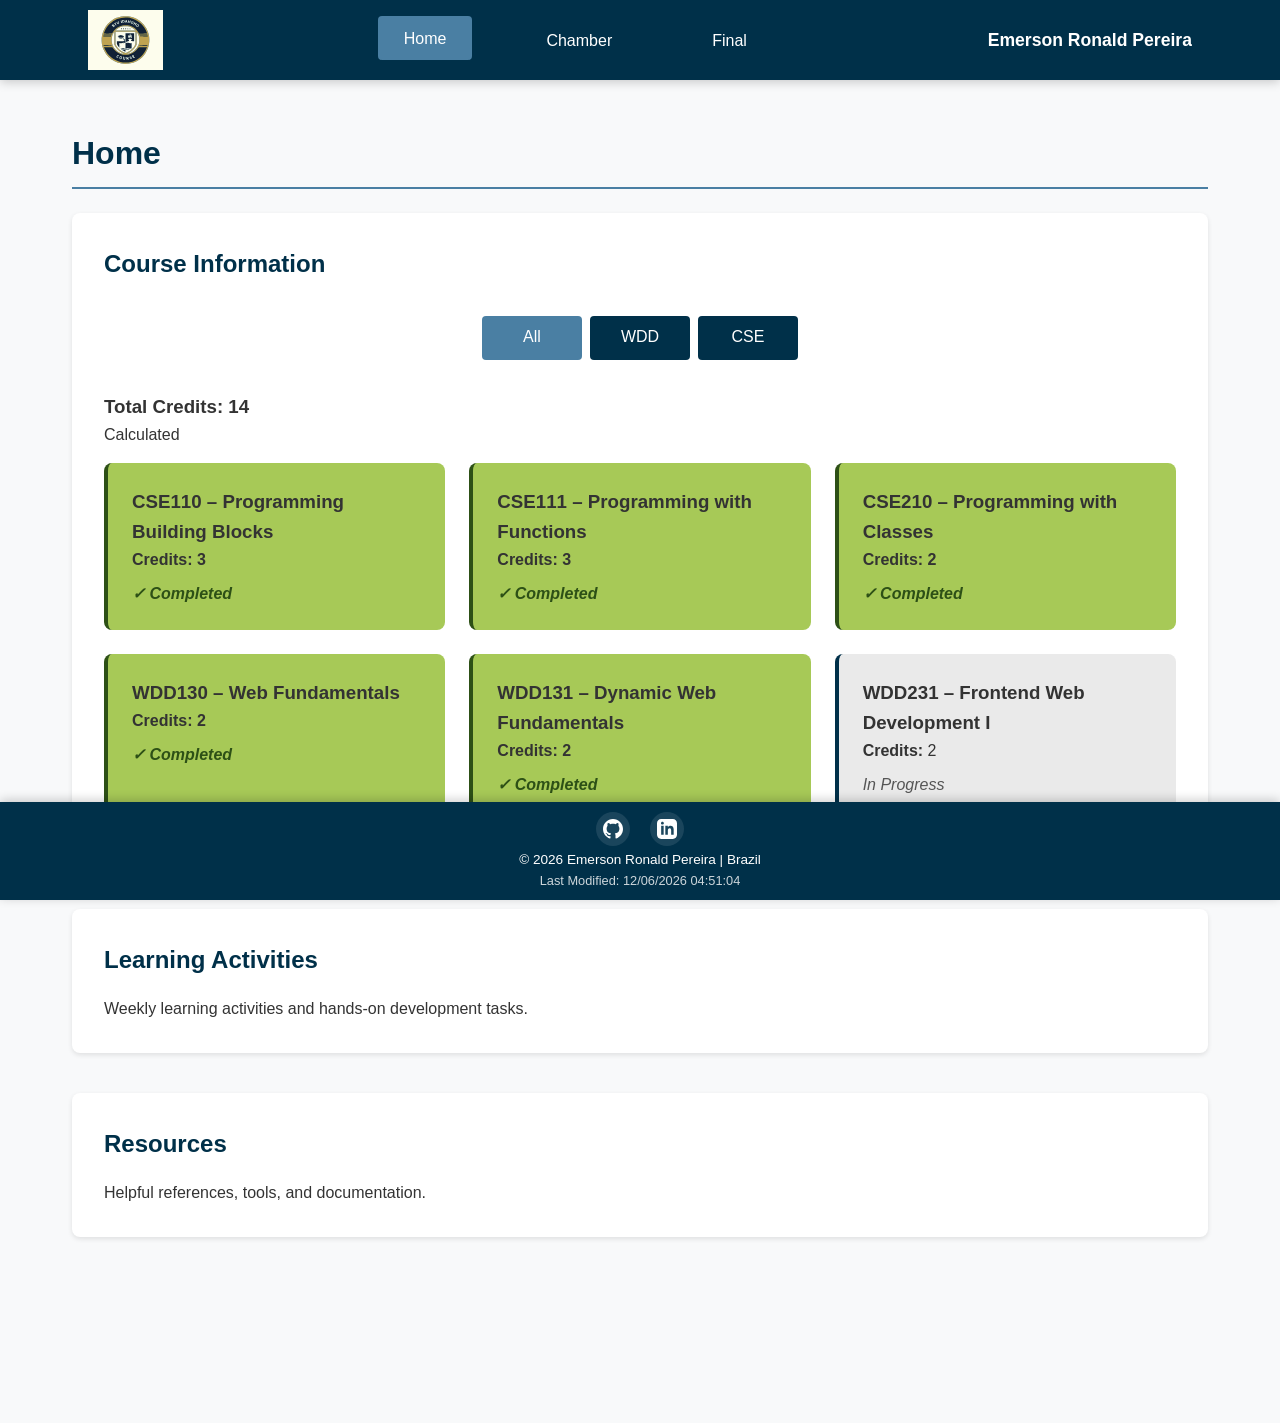
==== commit 4d026c58: "Refactor sections and improve HTML structure" ====
--- a/index.html
+++ b/index.html
@@ -2,7 +2,8 @@
 <html lang="en">
 <head>
   <meta charset="UTF-8">
-  <meta name="description" content="WDD231 Course Home Page for Emerson Ronald Pereira - Web and Computer Programming certificate courses, projects, and learning resources">
+  <meta name="description" content="WDD231 Course Home Page for Emerson Ronald Pereira - 
+  Web and Computer Programming certificate courses, projects, and learning resources">
   <meta name="author" content="Emerson Ronald Pereira">
   <meta name="viewport" content="width=device-width, initial-scale=1.0">
 
@@ -37,7 +38,7 @@
           <span class="close-icon">✕</span>
         </button>
         
-        <!-- Navegação - MEIO (desktop) - AGORA DENTRO DO HEADER-CONTAINER -->
+        <!-- Navegação - MEIO (desktop) -->
         <nav id="nav">
           <ul>
             <li><a href="index.html" class="active">Home</a></li>
@@ -54,23 +55,28 @@
     <main class="content">
       <h1>Home</h1>
 
-      <section>
+      <section class="course-section">
         <h2>Course Information</h2>
-        <div id="course-filters">
-          <button data-filter="all">All</button>
-          <button data-filter="wdd">WDD</button>
-          <button data-filter="cse">CSE</button>
+        <div class="course-controls">
+          <div id="course-filters">
+            <button data-filter="all" class="active">All</button>
+            <button data-filter="wdd">WDD</button>
+            <button data-filter="cse">CSE</button>
+          </div>
+          <div class="credits-display">
+            <h3>Total Credits: <span id="totalCredits">0</span></h3>
+            <p class="credits-subtitle">Calculated</p>
+          </div>
         </div>
         <div id="courses"></div>
-        <p>Total Credits: <span id="totalCredits"></span></p>
       </section>
 
-      <section>
+      <section class="learning-section">
         <h2>Learning Activities</h2>
         <p>Weekly learning activities and hands-on development tasks.</p>
       </section>
 
-      <section>
+      <section class="resources-section">
         <h2>Resources</h2>
         <p>Helpful references, tools, and documentation.</p>
       </section>
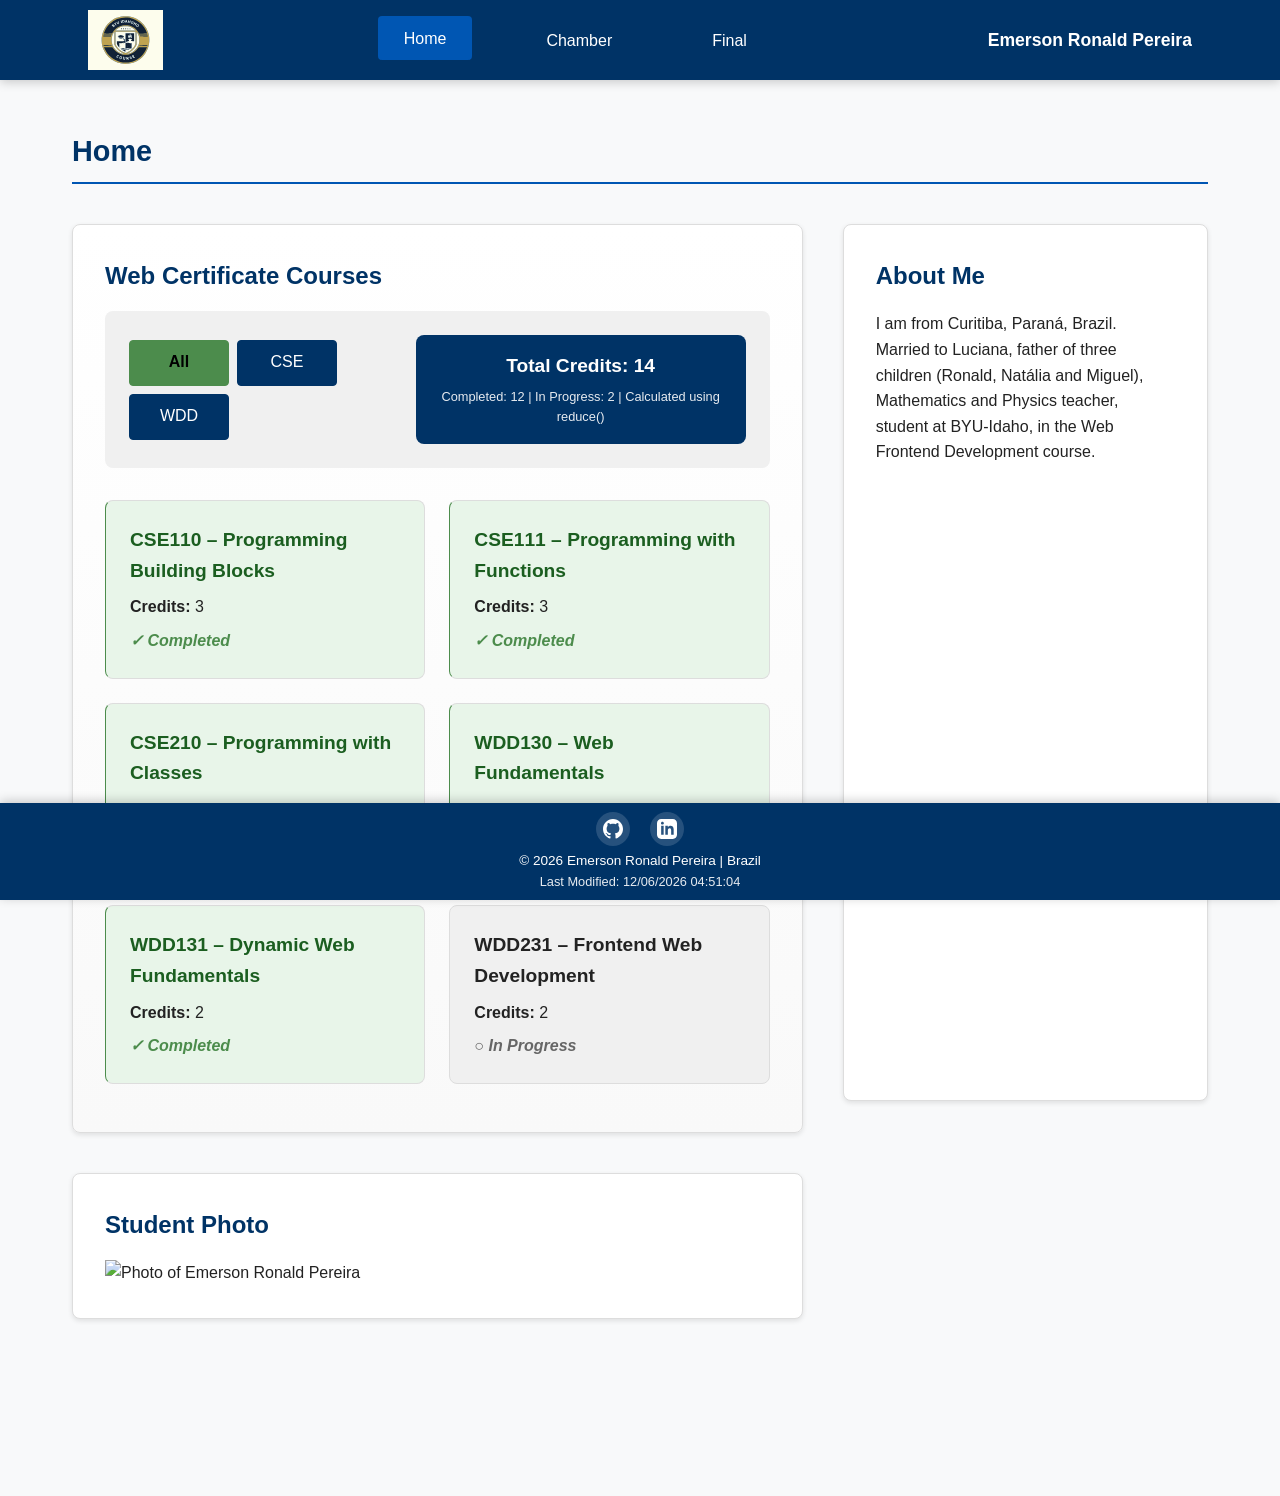
==== commit 6934618c: "Add about section and student photo to index.html" ====
--- a/index.html
+++ b/index.html
@@ -55,32 +55,41 @@
     <main class="content">
       <h1>Home</h1>
 
+      <section class="about-section">
+        <h2>About Me</h2>
+        <p>
+          I am from Curitiba, Paraná, Brazil. Married to Luciana, father of three
+          children (Ronald, Natália and Miguel), Mathematics and Physics teacher,
+          student at BYU-Idaho, in the Web Frontend Development course.
+        </p>
+      </section>
+
+      <section class="photo-section">
+        <h2>Student Photo</h2>
+        <img src="images/emerrpereira.jpg" alt="Photo of Emerson Ronald Pereira"> 
+      </section>
+
       <section class="course-section">
-        <h2>Course Information</h2>
+        <h2>Web Certificate Courses</h2>
+
         <div class="course-controls">
           <div id="course-filters">
             <button data-filter="all" class="active">All</button>
+            <button data-filter="cse">CSE</button>
             <button data-filter="wdd">WDD</button>
-            <button data-filter="cse">CSE</button>
           </div>
+
           <div class="credits-display">
             <h3>Total Credits: <span id="totalCredits">0</span></h3>
-            <p class="credits-subtitle">Calculated</p>
+            <p class="credits-subtitle"></p>
           </div>
         </div>
+
         <div id="courses"></div>
       </section>
+    </main>
 
-      <section class="learning-section">
-        <h2>Learning Activities</h2>
-        <p>Weekly learning activities and hands-on development tasks.</p>
-      </section>
 
-      <section class="resources-section">
-        <h2>Resources</h2>
-        <p>Helpful references, tools, and documentation.</p>
-      </section>
-    </main>
 
     <footer>
       <div class="footer-content">
--- a/styles/small.css
+++ b/styles/small.css
@@ -1,15 +1,18 @@
 /* small.css - Mobile First */
 
-/* Reset e variáveis */
+/* Reset e variáveis - CORRIGIDO PARA CONTRASTE AA */
 :root {
-  --primary-color: #003049;
-  --secondary-color: #4a7fa3;
-  --accent-color: #a7c957;
-  --text-color: #333;
-  --light-text: #fff;
+  --primary-color: #003366; /* Mais escuro para melhor contraste */
+  --secondary-color: #0056b3; /* Mais escuro para AA */
+  --accent-color: #4c8c4c; /* Verde mais escuro para AA */
+  --accent-light: #a7c957;
+  --text-color: #222222; /* Texto mais escuro */
+  --light-text: #ffffff;
   --background-color: #f8f9fa;
-  --card-background: #fff;
-  --gray-light: #eaeaea;
+  --card-background: #ffffff;
+  --gray-light: #f0f0f0;
+  --gray-medium: #666666;
+  --border-color: #dddddd;
 }
 
 * {
@@ -66,7 +69,7 @@
 /* Botão hamburger - VISÍVEL APENAS MOBILE */
 .hamburger {
   background: none;
-  border: none;
+  border: 1px solid rgba(255, 255, 255, 0.3);
   color: var(--light-text);
   cursor: pointer;
   width: 44px;
@@ -77,6 +80,8 @@
   font-size: 1.8rem;
   flex-shrink: 0;
   z-index: 101;
+  border-radius: 4px;
+  background-color: rgba(255, 255, 255, 0.1);
 }
 
 .hamburger .close-icon {
@@ -135,7 +140,7 @@
   padding: 1rem;
   color: var(--light-text);
   text-decoration: none;
-  border-bottom: 1px solid rgba(255, 255, 255, 0.1);
+  border-bottom: 1px solid rgba(255, 255, 255, 0.2);
   transition: background-color 0.3s;
 }
 
@@ -160,6 +165,7 @@
   padding: 1.5rem;
   border-radius: 8px;
   box-shadow: 0 2px 5px rgba(0, 0, 0, 0.1);
+  border: 1px solid var(--border-color);
 }
 
 h1 {
@@ -167,11 +173,49 @@
   margin-bottom: 1.5rem;
   padding-bottom: 0.5rem;
   border-bottom: 2px solid var(--secondary-color);
+  font-size: 1.8rem;
 }
 
 h2 {
   color: var(--primary-color);
   margin-bottom: 1rem;
+  font-size: 1.5rem;
+}
+
+h3 {
+  color: var(--text-color);
+  margin-bottom: 0.5rem;
+  font-size: 1.2rem;
+}
+
+/* Seção de cursos */
+.course-section {
+  background: linear-gradient(to bottom, #ffffff, #f9f9f9);
+}
+
+.course-controls {
+  display: flex;
+  flex-direction: column;
+  gap: 1rem;
+  margin-bottom: 1.5rem;
+}
+
+.credits-display {
+  background-color: var(--primary-color);
+  color: var(--light-text);
+  padding: 1rem;
+  border-radius: 8px;
+  text-align: center;
+}
+
+.credits-display h3 {
+  color: var(--light-text);
+  margin-bottom: 0.3rem;
+}
+
+.credits-subtitle {
+  font-size: 0.8rem;
+  opacity: 0.9;
 }
 
 /* Cursos */
@@ -186,19 +230,34 @@
   border-radius: 8px;
   background-color: var(--gray-light);
   border-left: 4px solid var(--primary-color);
+  border: 1px solid var(--border-color);
 }
 
 .course.completed {
-  background-color: var(--accent-color);
-  border-left-color: #2d5016;
+  background-color: #e8f5e9;
+  border-left-color: var(--accent-color);
+  font-weight: normal;
+}
+
+.course.completed h3 {
+  color: #1b5e20;
+}
+
+.course .status {
+  font-style: italic;
+  margin-top: 0.5rem;
+  color: var(--gray-medium);
   font-weight: bold;
+}
+
+.course.completed .status {
+  color: var(--accent-color);
 }
 
 /* Botões de filtro */
 #course-filters {
   display: flex;
   gap: 0.5rem;
-  margin-bottom: 1rem;
   flex-wrap: wrap;
 }
 
@@ -209,28 +268,29 @@
   background-color: var(--primary-color);
   color: var(--light-text);
   cursor: pointer;
-  transition: background-color 0.3s;
-}
-
-#course-filters button:hover,
+  transition: all 0.3s;
+  border: 1px solid var(--primary-color);
+}
+
+#course-filters button:hover {
+  background-color: var(--secondary-color);
+  transform: translateY(-2px);
+}
+
 #course-filters button.active {
-  background-color: var(--secondary-color);
+  background-color: var(--accent-color);
+  color: #000000;
+  border-color: var(--accent-color);
+  font-weight: bold;
 }
 
 #course-filters button:active {
   transform: translateY(1px);
 }
 
-/* Status do curso */
-.course .status {
-  font-style: italic;
-  margin-top: 0.5rem;
-  color: #555;
-}
-
-.course.completed .status {
-  color: #2d5016;
-  font-weight: bold;
+/* Outras seções */
+.learning-section, .resources-section {
+  background-color: var(--card-background);
 }
 
 /* FOOTER */
@@ -265,7 +325,7 @@
   text-decoration: none;
   padding: 0.3rem;
   border-radius: 50%;
-  background-color: rgba(255, 255, 255, 0.1);
+  background-color: rgba(255, 255, 255, 0.15);
   display: flex;
   align-items: center;
   justify-content: center;
@@ -295,7 +355,7 @@
 
 #lastModified {
   font-size: 0.75rem;
-  color: rgba(255, 255, 255, 0.8);
+  color: rgba(255, 255, 255, 0.9);
   display: block;
 }
 
@@ -318,4 +378,12 @@
     width: 16px;
     height: 16px;
   }
-}
+  
+  h1 {
+    font-size: 1.5rem;
+  }
+  
+  h2 {
+    font-size: 1.3rem;
+  }
+}
--- a/styles/large.css
+++ b/styles/large.css
@@ -83,8 +83,12 @@
     text-align: right;
   }
 
-  /* CONTEÚDO PRINCIPAL */
+  /* CONTEÚDO PRINCIPAL - LAYOUT DE GRID CONFORME WIREFRAME */
   .content {
+    display: grid;
+    grid-template-columns: 2fr 1fr;
+    grid-template-rows: auto 1fr;
+    gap: 2rem;
     padding: 2rem;
     max-width: 1200px;
     margin: 0 auto;
@@ -92,6 +96,45 @@
     padding-bottom: 120px;
   }
 
+  .content h1 {
+    grid-column: 1 / -1;
+    margin-bottom: 0;
+  }
+
+  .course-section {
+    grid-column: 1;
+    grid-row: 2;
+    margin-bottom: 0;
+  }
+
+  .learning-section {
+    grid-column: 2;
+    grid-row: 2;
+    margin-bottom: 0;
+  }
+
+  .resources-section {
+    grid-column: 1 / -1;
+    grid-row: 3;
+    margin-bottom: 0;
+  }
+
+  /* Controles de curso - LAYOUT MELHORADO */
+  .course-controls {
+    flex-direction: row;
+    justify-content: space-between;
+    align-items: center;
+    margin-bottom: 2rem;
+    padding: 1rem;
+    background-color: var(--gray-light);
+    border-radius: 8px;
+  }
+
+  .credits-display {
+    min-width: 200px;
+    padding: 1rem 1.5rem;
+  }
+
   /* Grid para cursos */
   #courses {
     grid-template-columns: repeat(auto-fill, minmax(300px, 1fr));
@@ -110,8 +153,8 @@
 
   /* Botões de filtro */
   #course-filters {
-    justify-content: center;
-    margin: 2rem 0;
+    justify-content: flex-start;
+    margin: 0;
   }
 
   #course-filters button {
@@ -123,7 +166,6 @@
   /* Seções */
   section {
     padding: 2rem;
-    margin-bottom: 2.5rem;
   }
 
   /* FOOTER DESKTOP */
@@ -187,9 +229,18 @@
 
   .content {
     padding: 3rem 2rem;
+    gap: 2.5rem;
   }
 
   #courses {
     grid-template-columns: repeat(auto-fill, minmax(320px, 1fr));
   }
+  
+  .course-controls {
+    padding: 1.5rem;
+  }
 }
+  #courses {
+    grid-template-columns: repeat(auto-fill, minmax(320px, 1fr));
+  }
+}
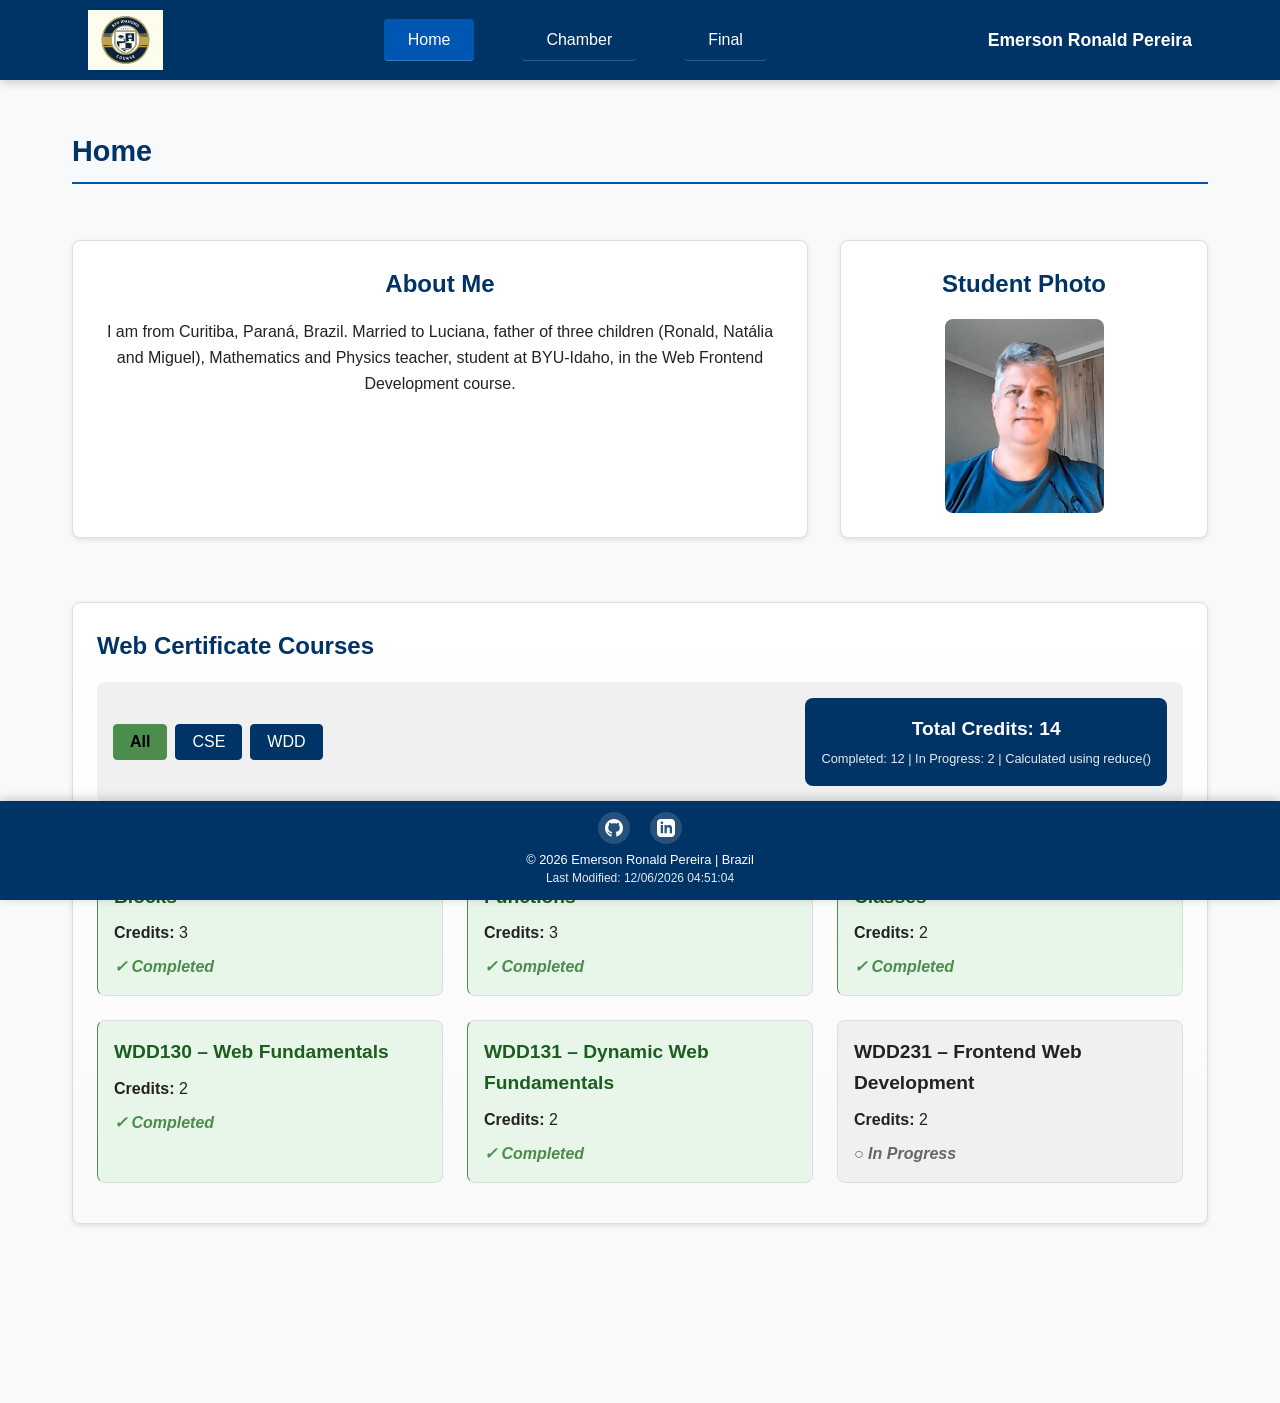
==== commit 80d7180e: "Remove unnecessary blank lines in index.html" ====
--- a/index.html
+++ b/index.html
@@ -89,8 +89,6 @@
       </section>
     </main>
 
-
-
     <footer>
       <div class="footer-content">
         <div class="social">
--- a/styles/small.css
+++ b/styles/small.css
@@ -387,3 +387,16 @@
     font-size: 1.3rem;
   }
 }
+
+.about-section,
+.photo-section {
+  text-align: center;
+}
+
+.photo-section img {
+  max-width: 260px;
+  margin: 1rem auto 0;
+  border-radius: 8px;
+}
+
+
--- a/styles/large.css
+++ b/styles/large.css
@@ -1,7 +1,9 @@
 /* large.css - Desktop */
 
 @media (min-width: 768px) {
-  /* HEADER DESKTOP - TUDO NA MESMA LINHA */
+
+  /* ================= HEADER ================= */
+
   .header-container {
     display: flex;
     align-items: center;
@@ -12,114 +14,89 @@
     margin: 0 auto;
   }
 
-  /* Logo - ESQUERDA */
   .logo {
     height: 60px;
-    order: 1;
   }
 
-  /* Botão hamburger - ESCONDIDO NO DESKTOP */
   .hamburger {
     display: none !important;
   }
 
-  /* Navegação - MEIO (como parte do flex container) */
   #nav {
     display: flex !important;
-    order: 2;
     flex-grow: 1;
     justify-content: center;
     align-items: center;
-    margin: 0 2rem;
     background: transparent !important;
     position: static !important;
-    top: auto !important;
-    left: auto !important;
-    right: auto !important;
     box-shadow: none !important;
-    width: auto !important;
-    height: auto !important;
   }
 
   #nav ul {
-    display: flex !important;
-    flex-direction: row !important;
+    display: flex;
     gap: 2rem;
-    margin: 0;
-    padding: 0;
-    list-style: none;
     align-items: center;
   }
 
-  #nav li {
-    margin: 0;
-  }
-
   #nav a {
-    display: inline-block !important;
     padding: 0.5rem 1.5rem;
-    color: var(--light-text) !important;
-    text-decoration: none;
+    color: var(--light-text);
     border-radius: 4px;
-    border: 2px solid transparent;
     transition: all 0.3s;
-    background-color: transparent !important;
-    border-bottom: none !important;
   }
 
   #nav a:hover,
   #nav a.active {
-    background-color: var(--secondary-color) !important;
-    transform: translateY(-2px);
-    border-color: var(--secondary-color);
+    background-color: var(--secondary-color);
   }
 
-  /* Nome - DIREITA */
   .site-name {
-    order: 3;
     font-size: 1.1rem;
-    max-width: none;
-    white-space: normal;
     text-align: right;
   }
 
-  /* CONTEÚDO PRINCIPAL - LAYOUT DE GRID CONFORME WIREFRAME */
+  /* ================= MAIN GRID ================= */
+
   .content {
     display: grid;
     grid-template-columns: 2fr 1fr;
-    grid-template-rows: auto 1fr;
+    grid-template-areas:
+      "title title"
+      "about photo"
+      "courses courses";
     gap: 2rem;
     padding: 2rem;
     max-width: 1200px;
     margin: 0 auto;
-    width: 100%;
     padding-bottom: 120px;
   }
 
   .content h1 {
-    grid-column: 1 / -1;
-    margin-bottom: 0;
+    grid-area: title;
   }
 
-  .course-section {
-    grid-column: 1;
-    grid-row: 2;
-    margin-bottom: 0;
+  .about-section {
+    grid-area: about;
   }
 
-  .learning-section {
-    grid-column: 2;
-    grid-row: 2;
-    margin-bottom: 0;
+  .photo-section {
+    grid-area: photo;
+    text-align: center;
   }
 
-  .resources-section {
-    grid-column: 1 / -1;
-    grid-row: 3;
-    margin-bottom: 0;
+  .photo-section img {
+  width: 50%;
+  max-width: 250px;
+  height: auto;
+}
+
+
+  .course-section {
+    grid-area: courses;
   }
 
-  /* Controles de curso - LAYOUT MELHORADO */
+  /* ================= COURSES ================= */
+
   .course-controls {
     flex-direction: row;
     justify-content: space-between;
@@ -132,43 +109,16 @@
 
   .credits-display {
     min-width: 200px;
-    padding: 1rem 1.5rem;
   }
 
-  /* Grid para cursos */
   #courses {
+    display: grid;
     grid-template-columns: repeat(auto-fill, minmax(300px, 1fr));
     gap: 1.5rem;
   }
 
-  .course {
-    padding: 1.5rem;
-    transition: transform 0.3s, box-shadow 0.3s;
-  }
+  /* ================= FOOTER ================= */
 
-  .course:hover {
-    transform: translateY(-5px);
-    box-shadow: 0 5px 15px rgba(0, 0, 0, 0.1);
-  }
-
-  /* Botões de filtro */
-  #course-filters {
-    justify-content: flex-start;
-    margin: 0;
-  }
-
-  #course-filters button {
-    padding: 0.8rem 1.5rem;
-    font-size: 1rem;
-    min-width: 100px;
-  }
-
-  /* Seções */
-  section {
-    padding: 2rem;
-  }
-
-  /* FOOTER DESKTOP */
   footer {
     padding: 0.4rem 1rem;
   }
@@ -177,50 +127,20 @@
     display: flex;
     flex-direction: column;
     align-items: center;
-    padding: 0.2rem 0;
     max-width: 1200px;
     margin: 0 auto;
   }
 
   .social {
     gap: 1.2rem;
-    margin-bottom: 0.3rem;
-  }
-
-  .social a {
-    width: 34px;
-    height: 34px;
-  }
-
-  .social svg {
-    width: 20px;
-    height: 20px;
-  }
-
-  .footer-info {
-    display: flex;
-    flex-direction: column;
-    align-items: center;
-    gap: 0.1rem;
-  }
-
-  .footer-info p {
-    margin: 0.1rem 0;
-    font-size: 0.85rem;
-  }
-
-  #lastModified {
-    font-size: 0.8rem;
   }
 }
+
+/* ============== LARGE SCREENS ============== */
 
 @media (min-width: 1024px) {
   .header-container {
     padding: 0 3rem;
-  }
-
-  #nav {
-    margin: 0 3rem;
   }
 
   #nav ul {
@@ -229,18 +149,9 @@
 
   .content {
     padding: 3rem 2rem;
-    gap: 2.5rem;
   }
 
   #courses {
     grid-template-columns: repeat(auto-fill, minmax(320px, 1fr));
   }
-  
-  .course-controls {
-    padding: 1.5rem;
-  }
 }
-  #courses {
-    grid-template-columns: repeat(auto-fill, minmax(320px, 1fr));
-  }
-}
